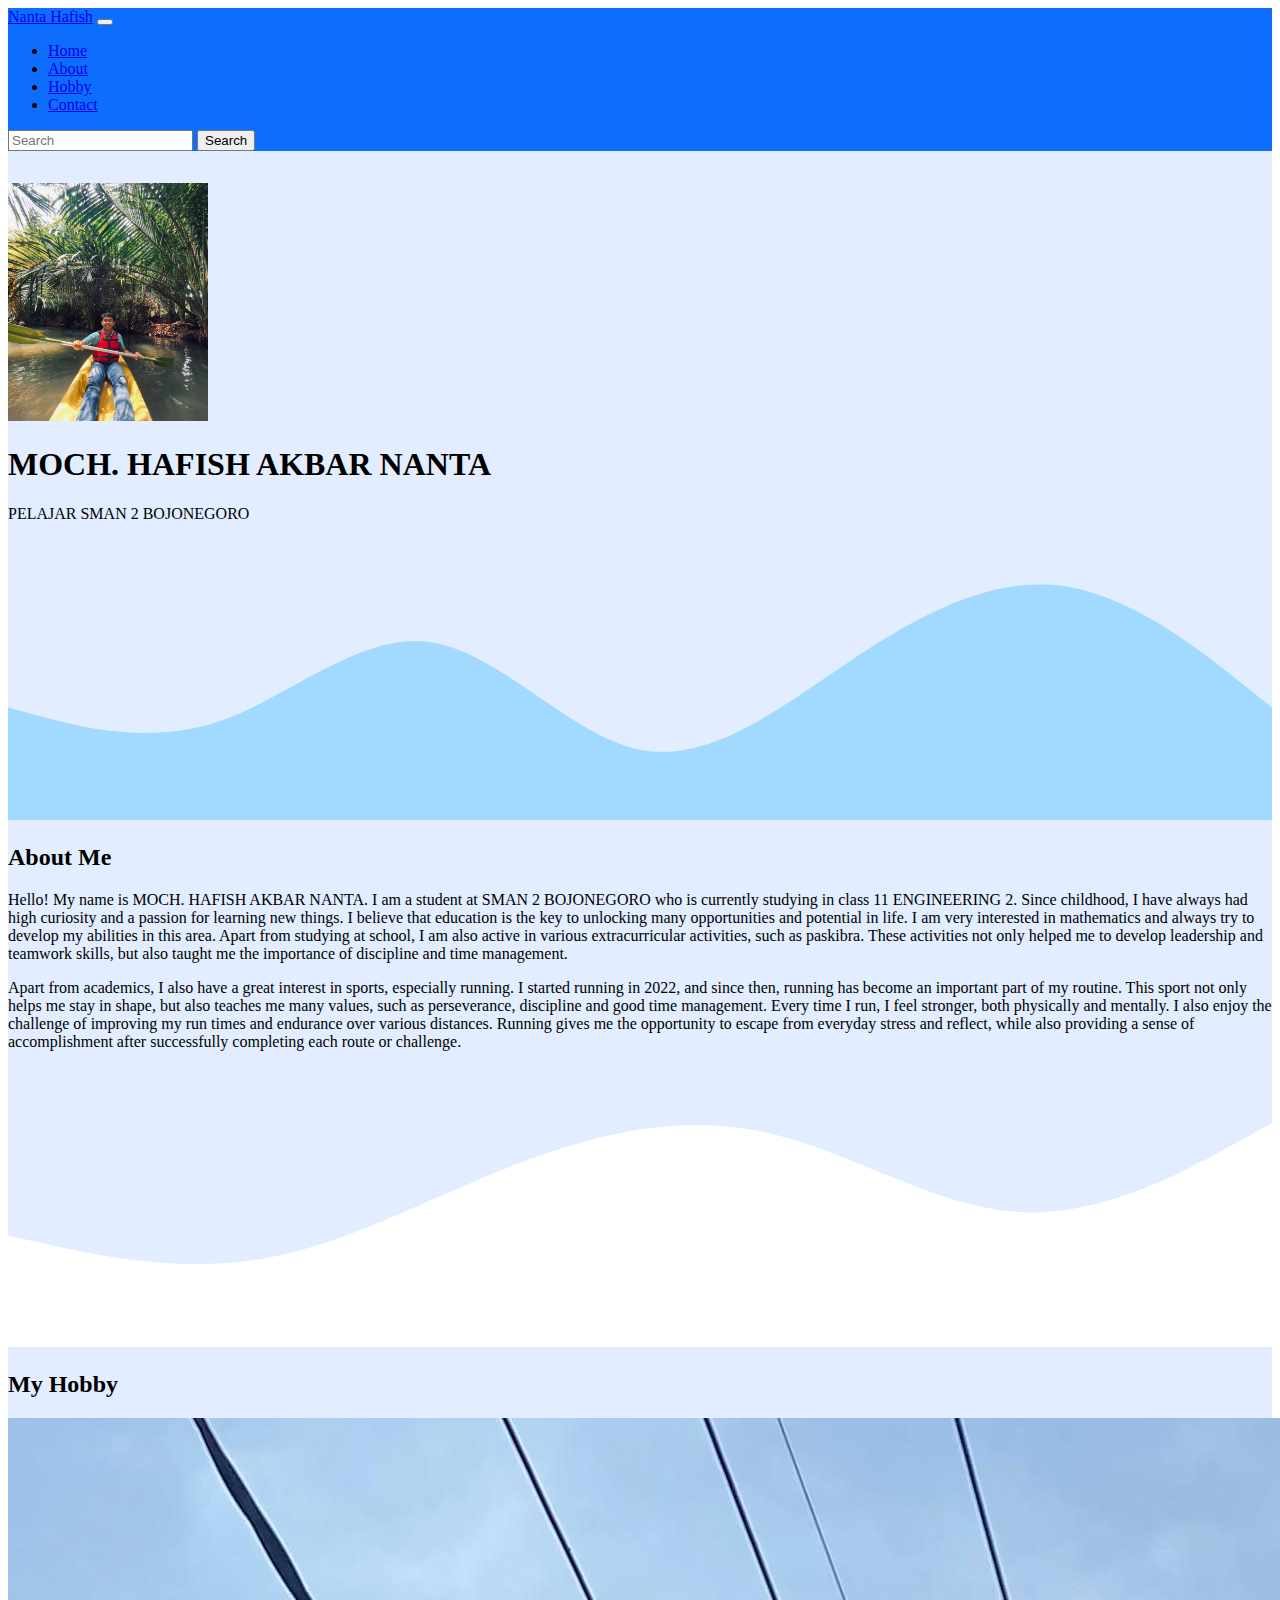
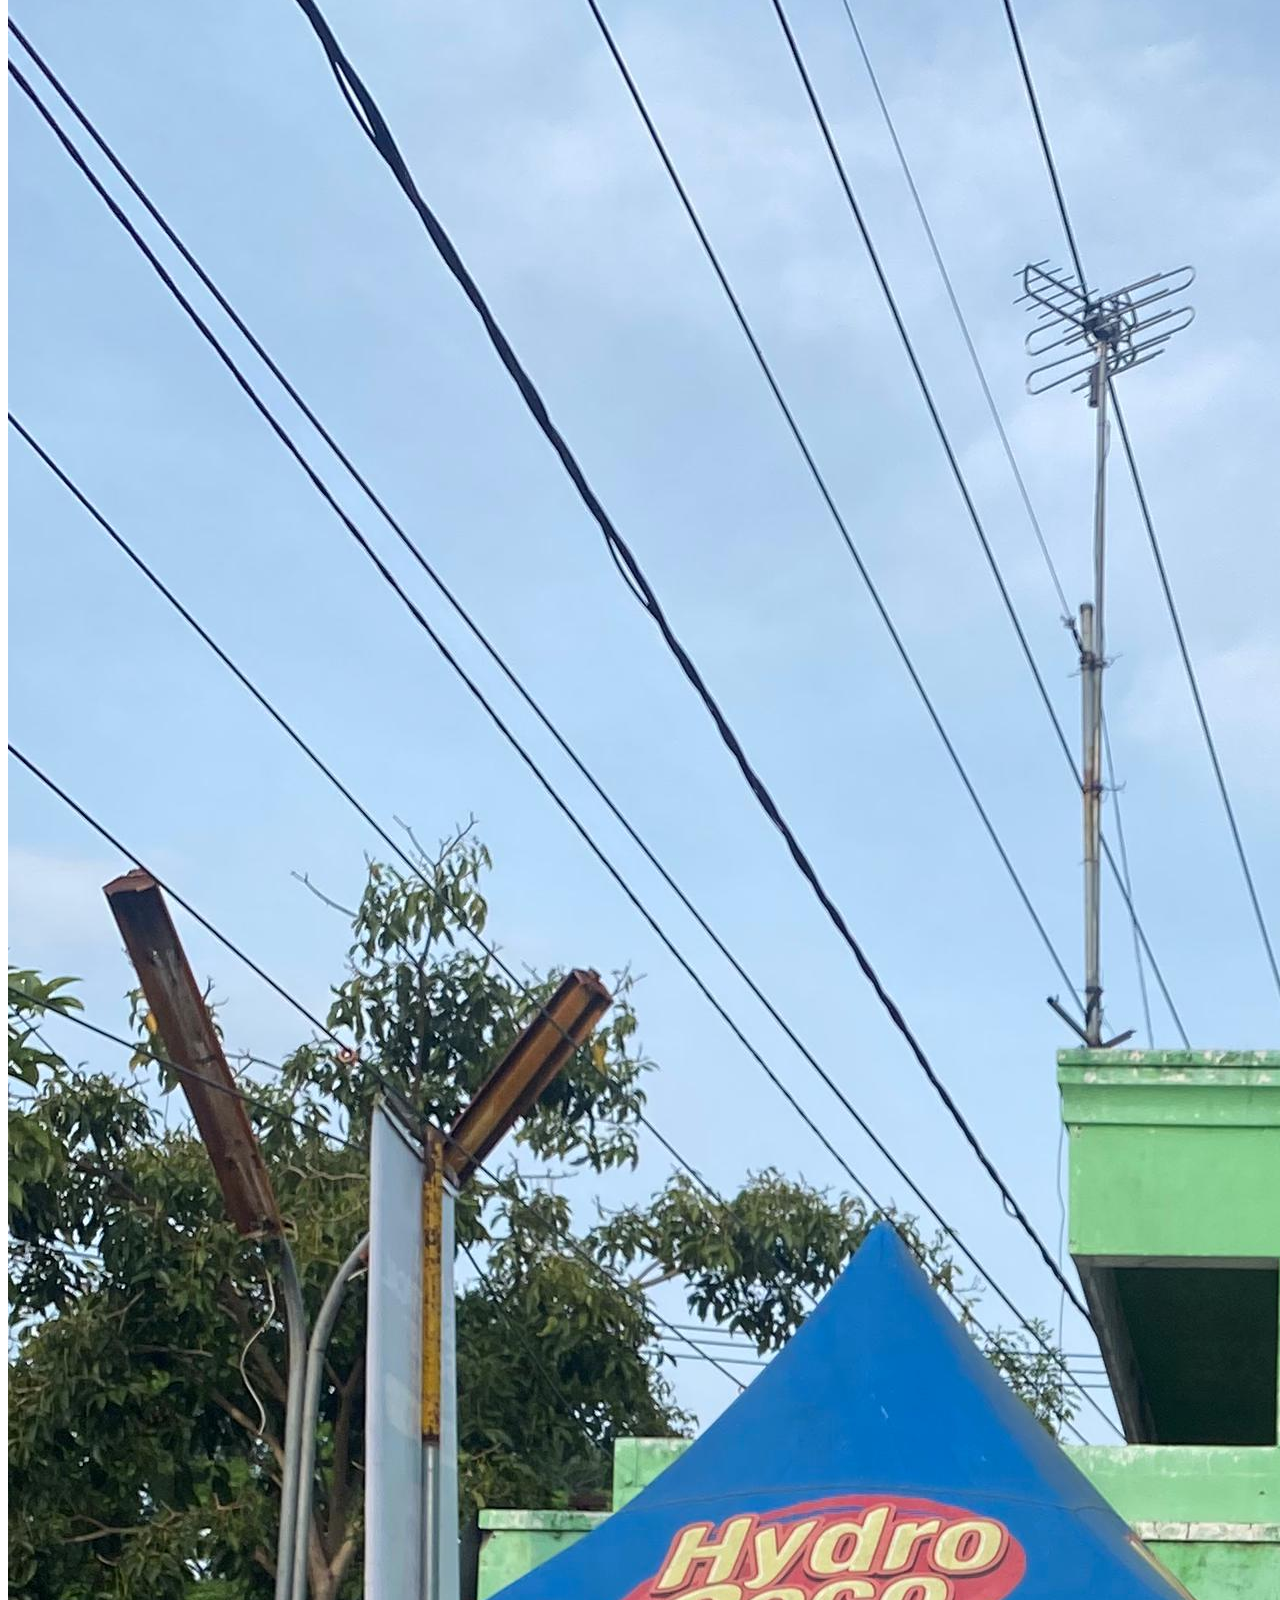
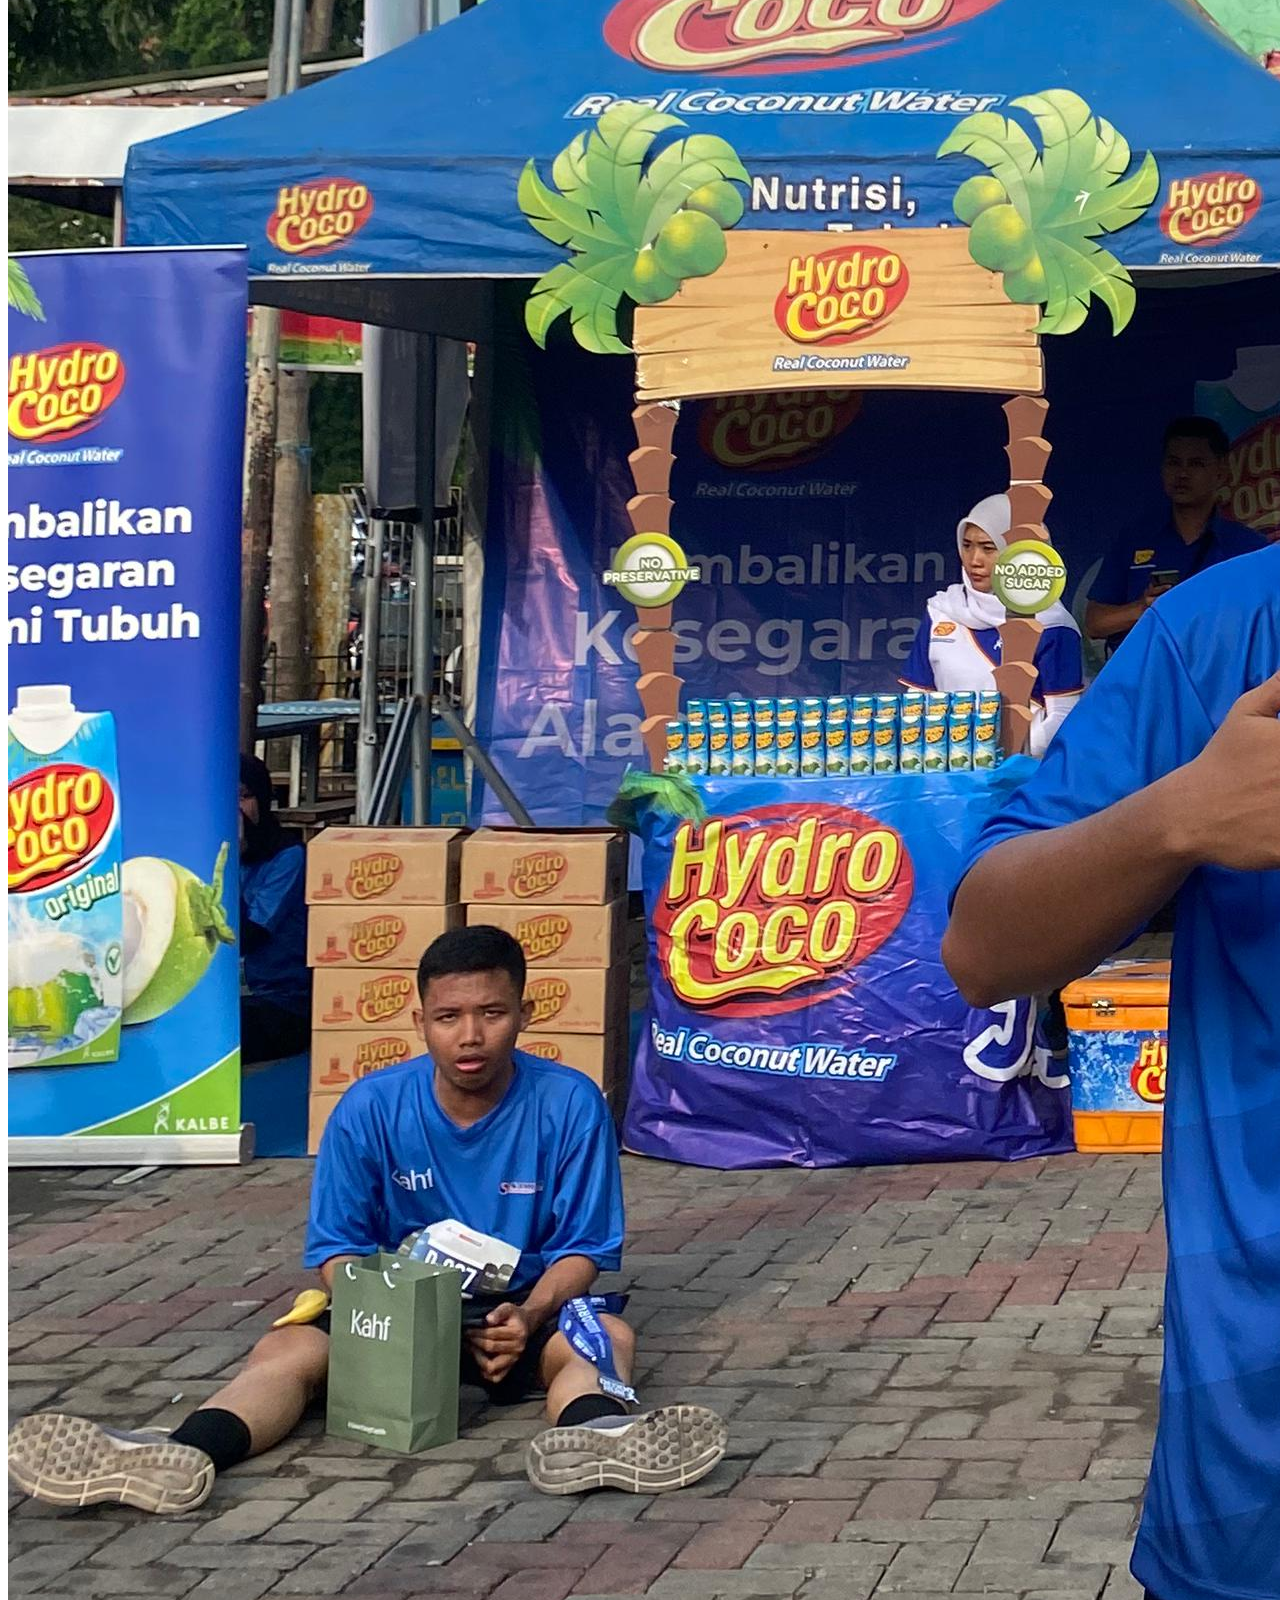
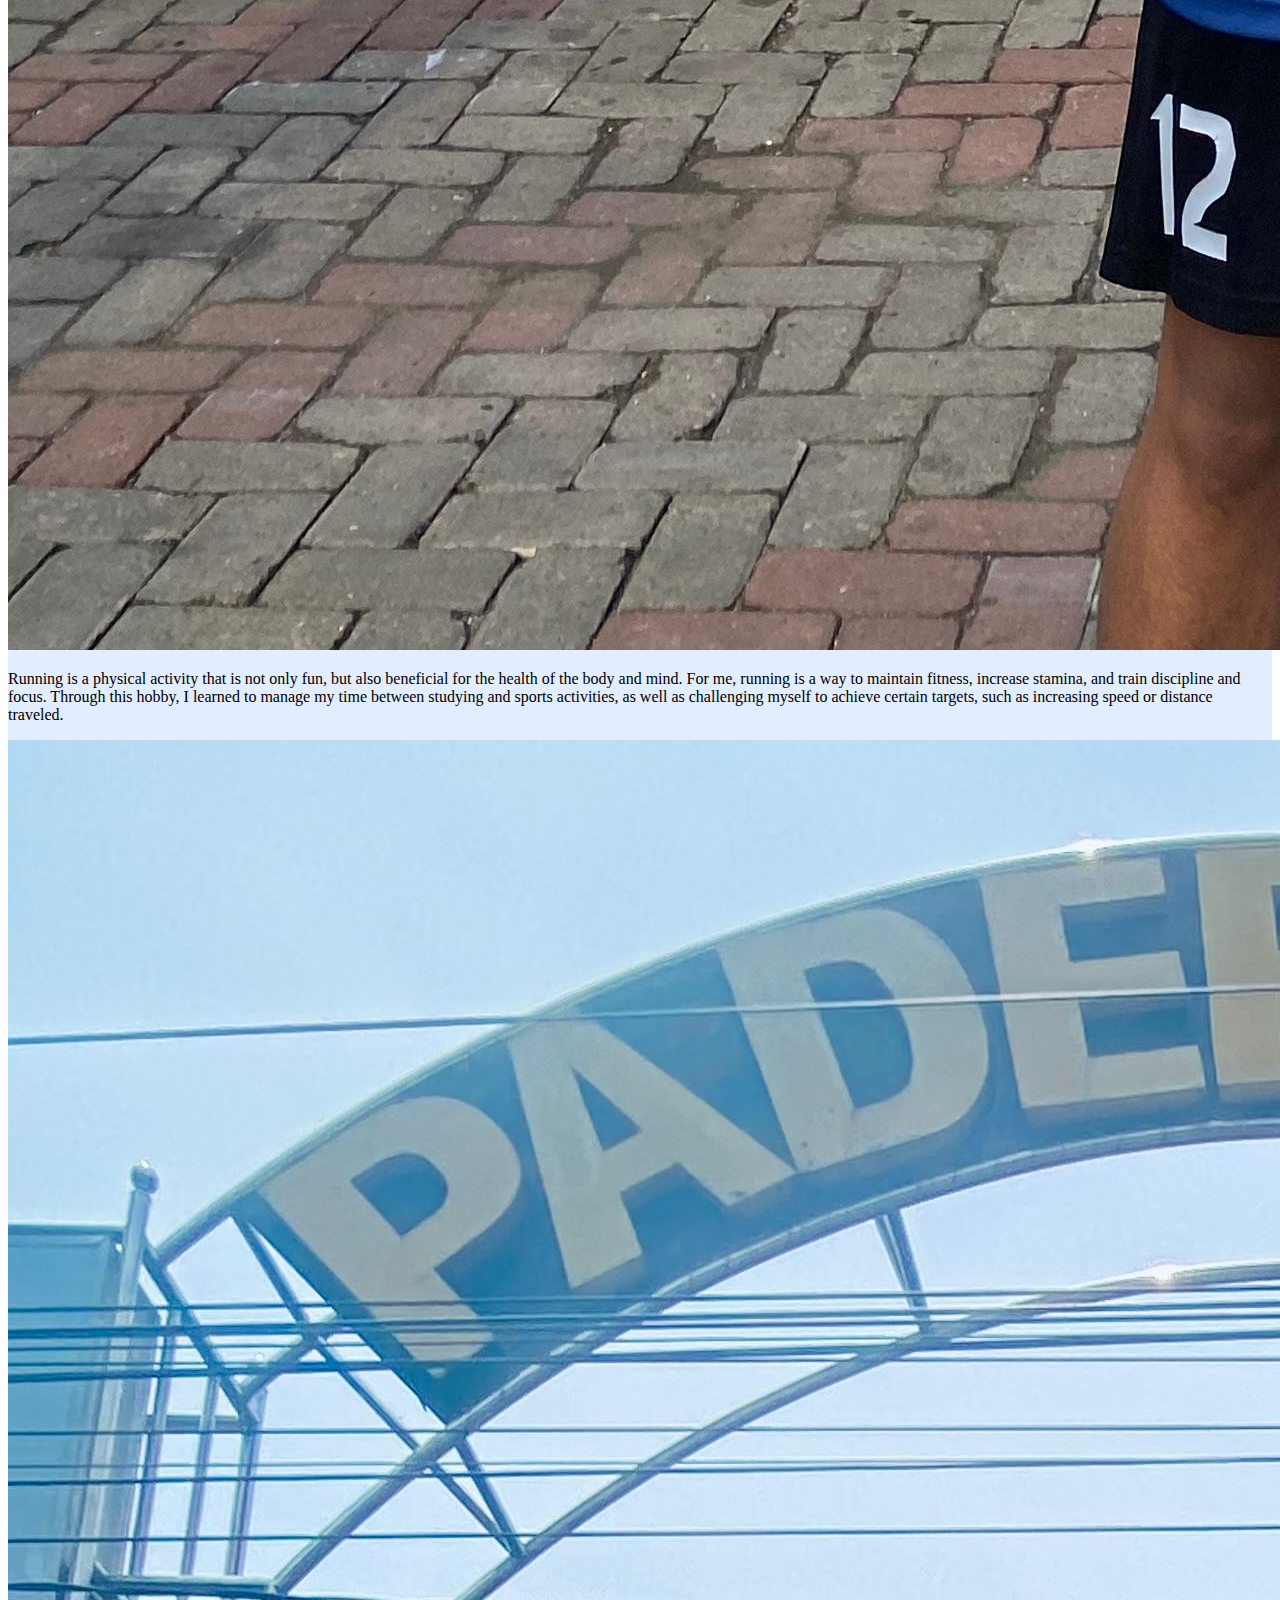
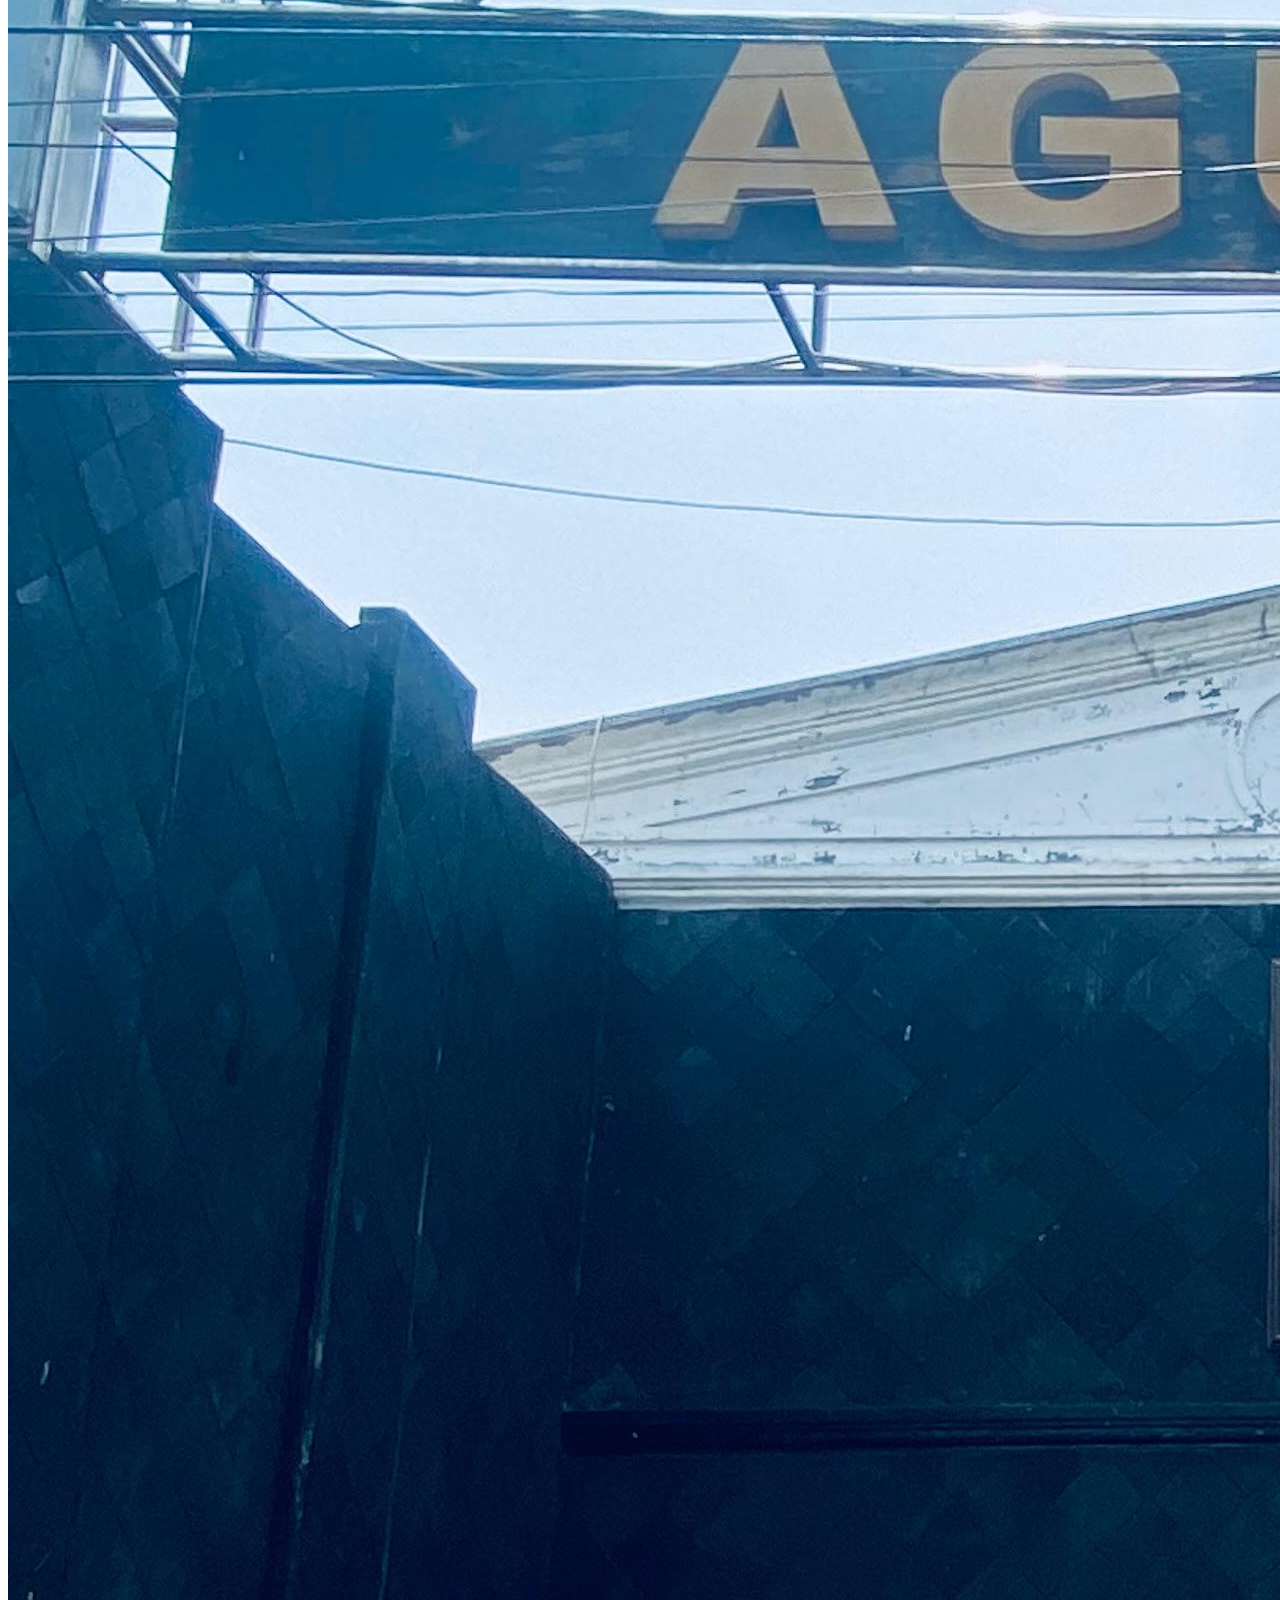
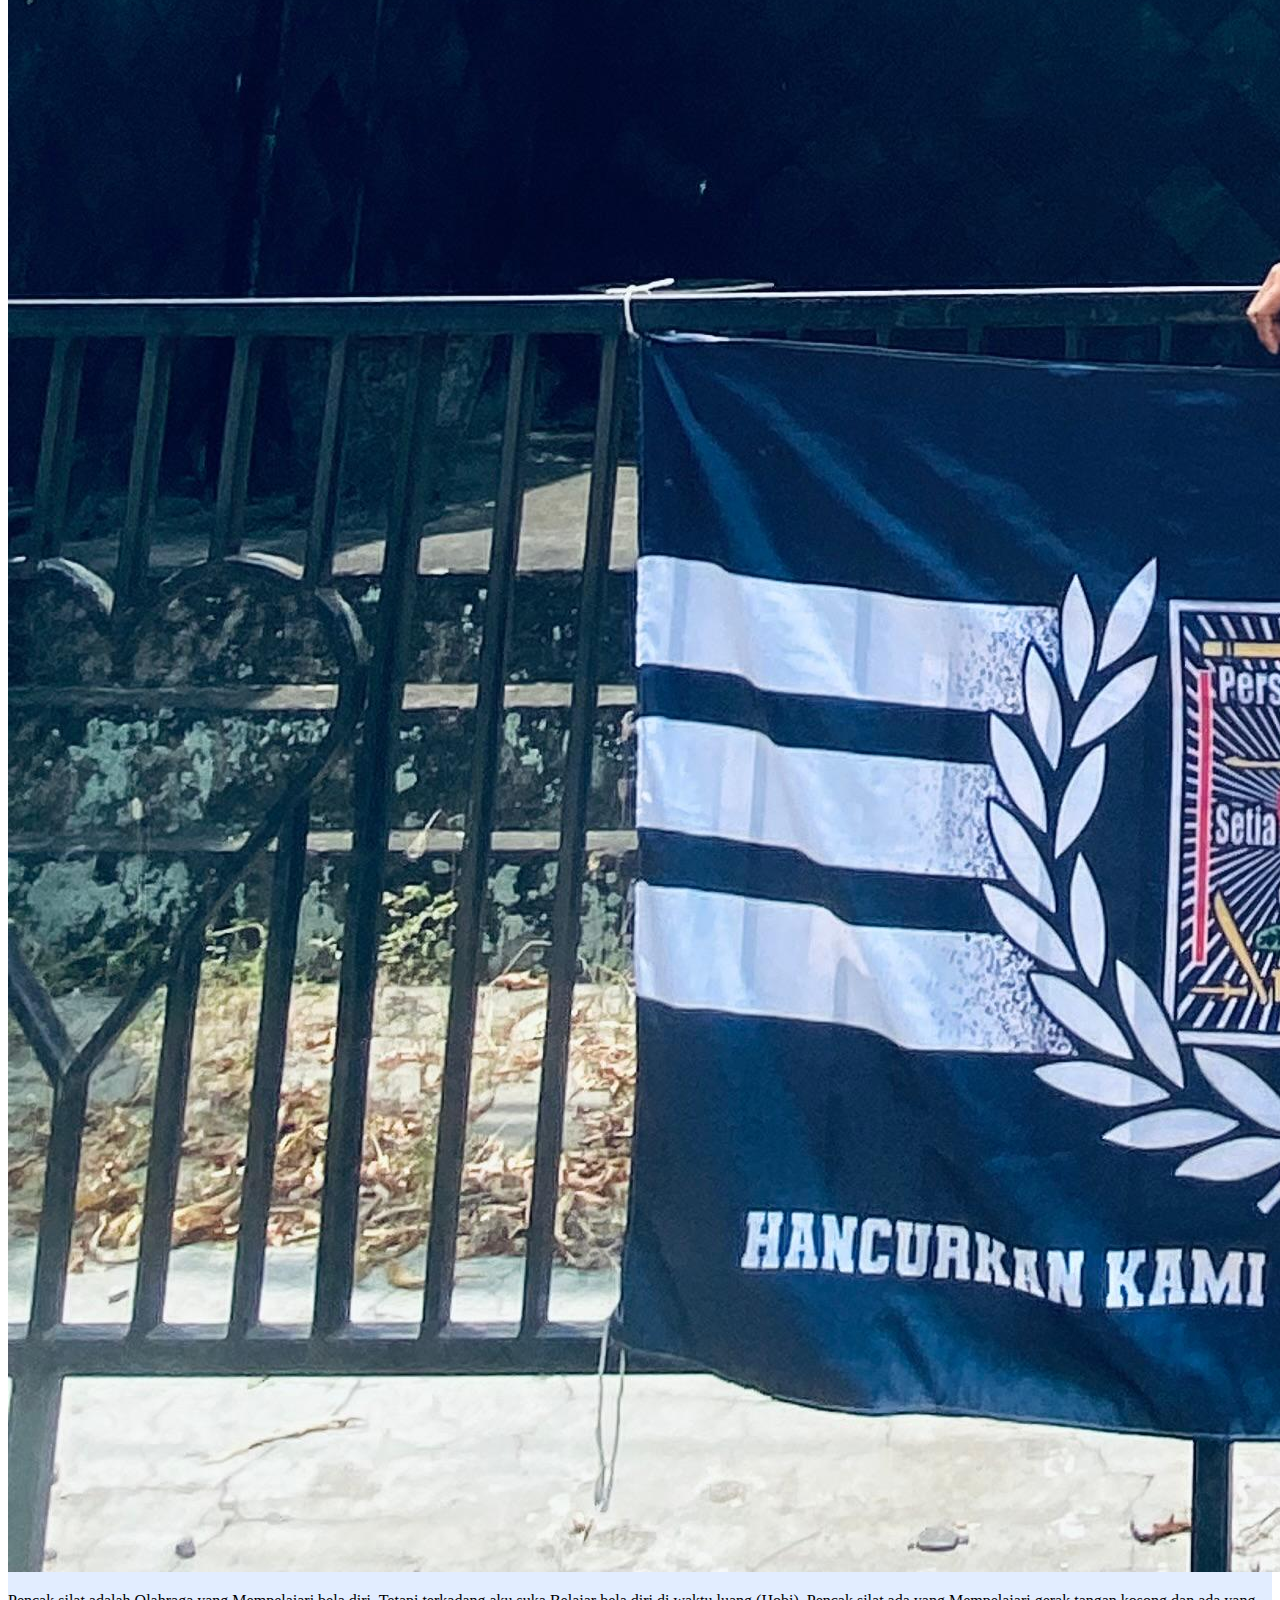
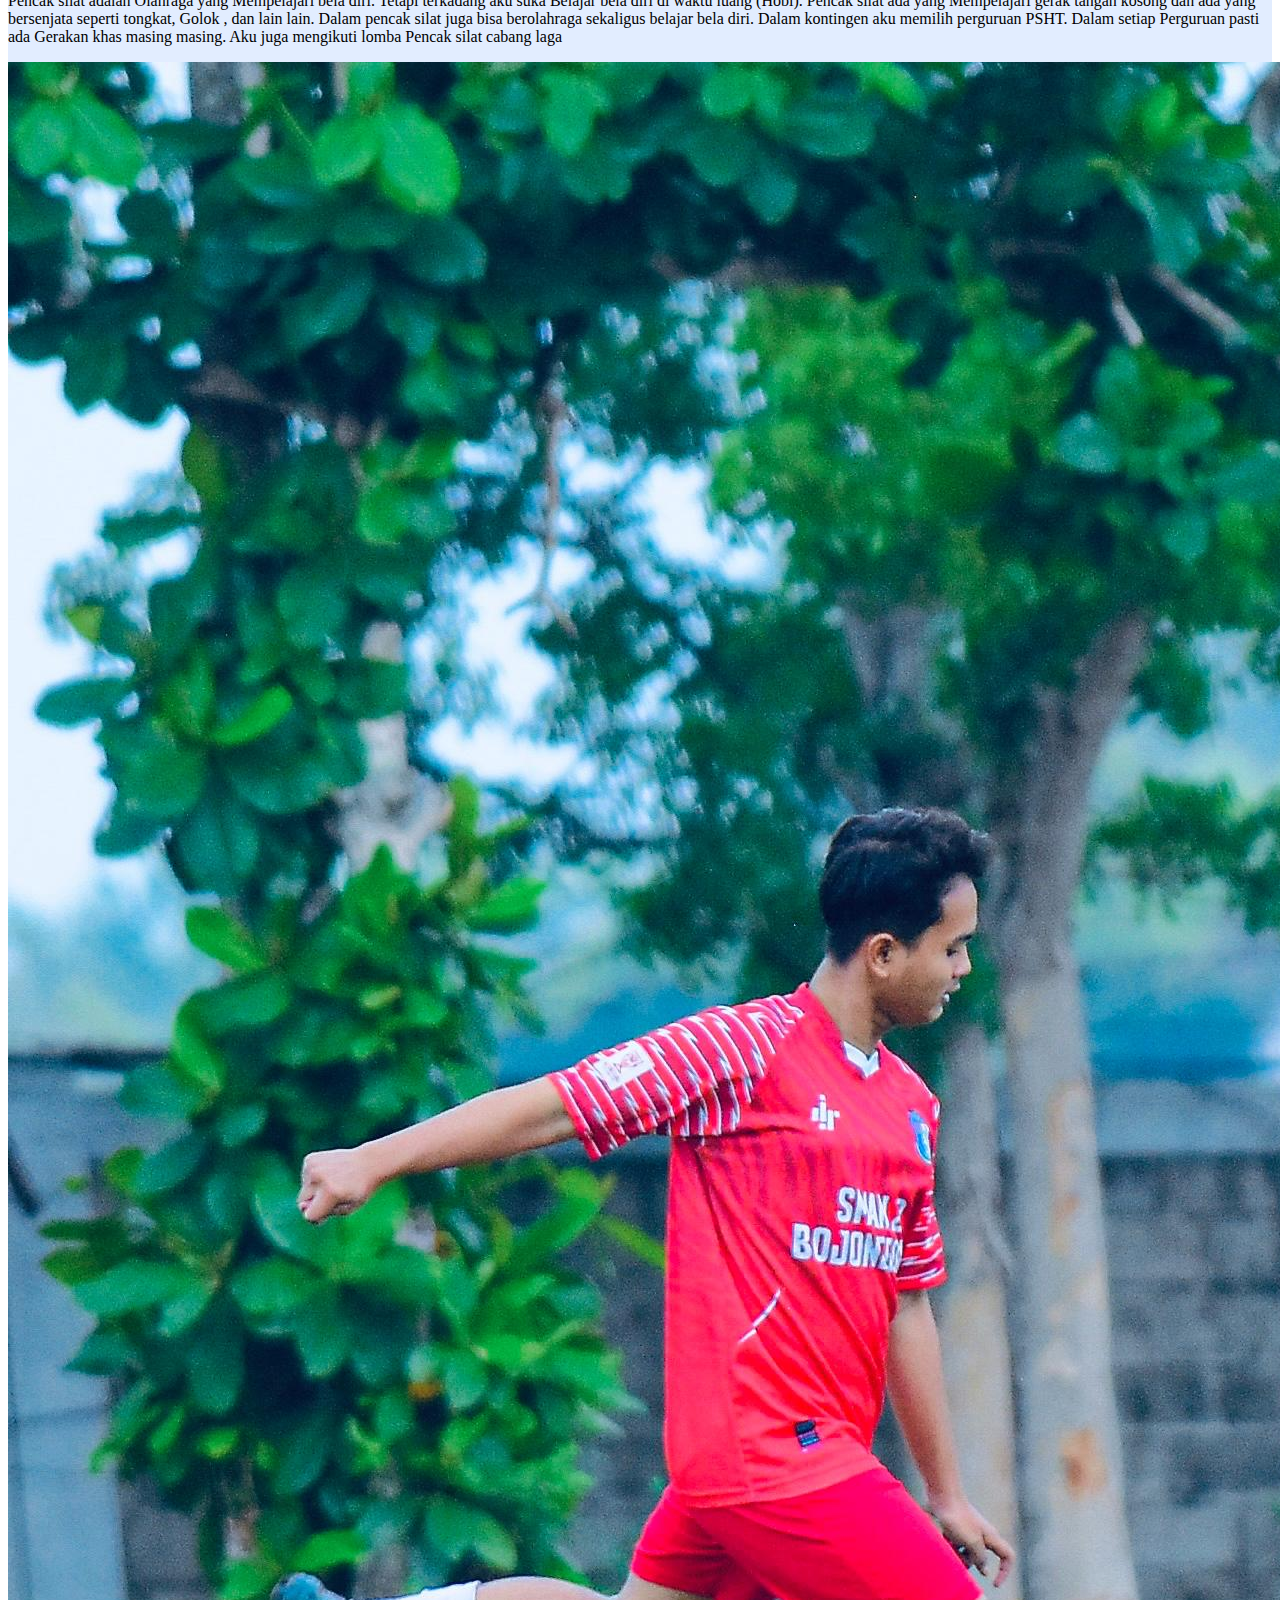
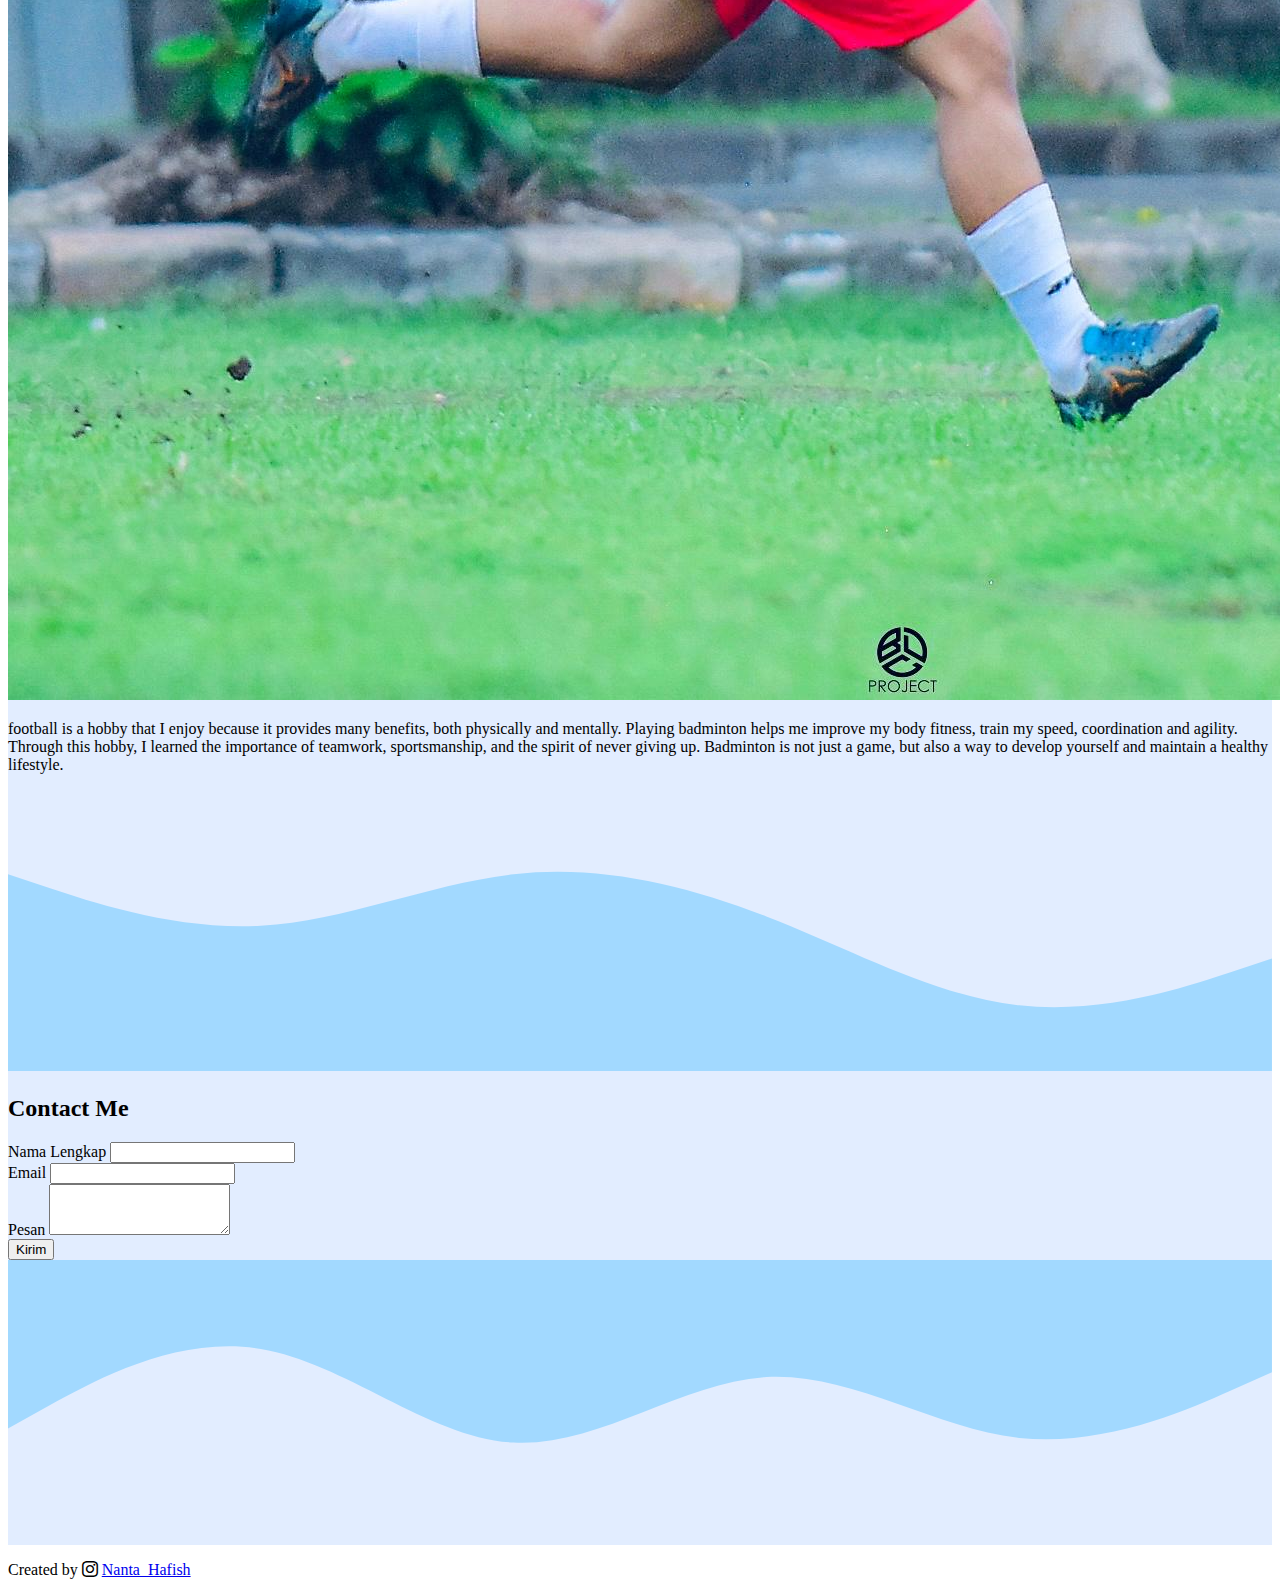
==== index.html @ bde840b3 "Update and rename index.html.html to index.html" ====
<!doctype html>
<html lang="en">
  <head>
    <!-- Required meta tags -->
    <meta charset="utf-8">
    <meta name="viewport" content="width=device-width, initial-scale=1">

    <!-- Bootstrap CSS -->
    <link href="https://cdn.jsdelivr.net/npm/bootstrap@5.0.2/dist/css/bootstrap.min.css" rel="stylesheet" integrity="sha384-EVSTQN3/azprG1Anm3QDgpJLIm9Nao0Yz1ztcQTwFspd3yD65VohhpuuCOmLASjC" crossorigin="anonymous">

    <!-- Icon Bootstrap -->
    <link rel="stylesheet" href="https://cdn.jsdelivr.net/npm/bootstrap-icons@1.11.3/font/bootstrap-icons.min.css" />
    
    <!-- My CSS -->
<link rel="stylesheet" href="style.css" />


    <title>PORTFOLIO MOCH. HAFISH AKBAR NANTA</title>
  </head>
  <body id="home">
   <!-- Navbar -->
   <nav class="navbar navbar-expand-lg navbar-dark" style="background-color:#0d6efd " shadow-sm fixed-top>
    <div class="container">
      <a class="navbar-brand" href="#">Nanta Hafish</a>
      <button class="navbar-toggler" type="button" data-bs-toggle="collapse" data-bs-target="#navbarSupportedContent" aria-controls="navbarSupportedContent" aria-expanded="false" aria-label="Toggle navigation">
        <span class="navbar-toggler-icon"></span>
      </button>
      <div class="collapse navbar-collapse" id="navbarSupportedContent">
        <ul class="navbar-nav ms-auto">
          <li class="nav-item">
            <a class="nav-link active" aria-current="page" href="#home">Home</a>
          </li>
          <li class="nav-item">
            <a class="nav-link" href="#about">About</a>
          </li>
          <li class="nav-item">
            <a class="nav-link" href="#hobby">Hobby</a>
          </li>
          <li class="nav-item">
            <a class="nav-link" href="#contact">Contact</a>
          </li>
        </ul>
        <form class="d-flex">
          <input class="form-control me-2" type="search" placeholder="Search" aria-label="Search">
          <button class="btn btn-outline-success" type="submit">Search</button>
        </form>
      </div>
    </div>
  </nav>
   <!-- Akhir Navbar -->

   <!-- Jumbotron -->
   <section class="jumbotron text-center">
    <img src="img/liburan.jpeg" alt="nanta hafish" width="200" class="rounded-circle img-thumbnail"/>
    <h1 class="display-4">MOCH. HAFISH AKBAR NANTA</h1>
    <p class="lead">PELAJAR SMAN 2 BOJONEGORO</p>
    <svg xmlns="http://www.w3.org/2000/svg" viewBox="0 0 1440 320">
      <path fill="#A2D9FF" fill-opacity="1" d="M0,192L40,202.7C80,213,160,235,240,208C320,181,400,107,480,117.3C560,128,640,224,720,240C800,256,880,192,960,138.7C1040,85,1120,43,1200,53.3C1280,64,1360,128,1400,160L1440,192L1440,320L1400,320C1360,320,1280,320,1200,320C1120,320,1040,320,960,320C880,320,800,320,720,320C640,320,560,320,480,320C400,320,320,320,240,320C160,320,80,320,40,320L0,320Z"></path></svg>
  </div>
   <!-- Akhir Jumbotron -->


   <!-- About -->
    <section id="about">
    <div class="container">
      <div class="row text-center mb-3">
        <div class="col">
          <h2>About Me</h2>
        </div>
      </div>
      <div class="row justify-content-around fs-5 text-center">
        <div class="col-md-4">
          <p>Hello! My name is MOCH. HAFISH AKBAR NANTA. I am a student at SMAN 2 BOJONEGORO who is currently studying in class 11 ENGINEERING 2. Since childhood, I have always had high curiosity and a passion for learning new things. I believe that education is the key to unlocking many opportunities and potential in life. I am very interested in mathematics and always try to develop my abilities in this area. Apart from studying at school, I am also active in various extracurricular activities, such as paskibra. These activities not only helped me to develop leadership and teamwork skills, but also taught me the importance of discipline and time management.</p>
        </div>
        <div class="col-md-4">
          <p>Apart from academics, I also have a great interest in sports, especially running. I started running in 2022, and since then, running has become an important part of my routine. This sport not only helps me stay in shape, but also teaches me many values, such as perseverance, discipline and good time management. Every time I run, I feel stronger, both physically and mentally. I also enjoy the challenge of improving my run times and endurance over various distances. Running gives me the opportunity to escape from everyday stress and reflect, while also providing a sense of accomplishment after successfully completing each route or challenge.</p>
        </div>
      </div>
    </div>
    <svg xmlns="http://www.w3.org/2000/svg" viewBox="0 0 1440 320"><path fill="#ffffff" fill-opacity="1" d="M0,192L48,202.7C96,213,192,235,288,218.7C384,203,480,149,576,112C672,75,768,53,864,74.7C960,96,1056,160,1152,165.3C1248,171,1344,117,1392,90.7L1440,64L1440,320L1392,320C1344,320,1248,320,1152,320C1056,320,960,320,864,320C768,320,672,320,576,320C480,320,384,320,288,320C192,320,96,320,48,320L0,320Z"></path></svg>
    </section>

   <!-- Akhir About -->

   <!-- Hobby -->
   <section id="hobby">
    <div class="container">
      <div class="row text-center mb-3">
        <div class="col">
          <h2>My Hobby</h2>
        </div>
      </div>
      <div class="row justify-content-center">
        <div class="col-md-4 mb-3">
          <div class="card">
            <img src="img/shet.jpeg" class="card-img-top" alt="Hobby 1" />
            <div class="card-body">
              <p class="card-text">Running is a physical activity that is not only fun, but also beneficial for the health of the body and mind. For me, running is a way to maintain fitness, increase stamina, and train discipline and focus. Through this hobby, I learned to manage my time between studying and sports activities, as well as challenging myself to achieve certain targets, such as increasing speed or distance traveled.</p>
            </div>
          </div>
        </div>
        <div class="col-md-4 mb-3">
          <div class="card">
            <img src="img/agomo.jpeg" class="card-img-top" alt="Hobby 2" />
            <div class="card-body">
              <p class="card-text"> Pencak silat adalah Olahraga yang Mempelajari bela diri. Tetapi terkadang aku suka Belajar bela diri di waktu luang (Hobi). Pencak silat ada yang Mempelajari gerak tangan kosong dan ada yang bersenjata seperti tongkat, Golok , dan lain lain.

                Dalam pencak silat juga bisa berolahraga sekaligus belajar bela diri. Dalam kontingen aku memilih perguruan PSHT. Dalam setiap Perguruan pasti ada Gerakan khas masing masing. Aku juga mengikuti lomba Pencak silat cabang laga</p>
            </div>
          </div>
        </div>
        <div class="col-md-4 mb-3">
          <div class="card">
            <img src="img/srit.jpeg" class="card-img-top" alt="Hobby 3" />
            <div class="card-body">
              <p class="card-text">football is a hobby that I enjoy because it provides many benefits, both physically and mentally. Playing badminton helps me improve my body fitness, train my speed, coordination and agility. Through this hobby, I learned the importance of teamwork, sportsmanship, and the spirit of never giving up. Badminton is not just a game, but also a way to develop yourself and maintain a healthy lifestyle.</p>
            </div>
          </div>
        </div>
      </div>
    </div>
    <svg xmlns="http://www.w3.org/2000/svg" viewBox="0 0 1440 320"><path fill="#A2D9FF" fill-opacity="1" d="M0,96L48,112C96,128,192,160,288,154.7C384,149,480,107,576,96C672,85,768,107,864,144C960,181,1056,235,1152,245.3C1248,256,1344,224,1392,208L1440,192L1440,320L1392,320C1344,320,1248,320,1152,320C1056,320,960,320,864,320C768,320,672,320,576,320C480,320,384,320,288,320C192,320,96,320,48,320L0,320Z"></path></svg>
  </section>
   
   <!-- Akhir Hobby -->

   <!-- Contact -->
   <section id="contact">
    <div class="container">
      <div class="row text-center mb-3">
        <div class="col">
          <h2>Contact Me</h2>
        </div>
      </div>
      <div class="row justify-content-center">
        <div class="col-md-6">
          <form>
            <div class="mb-3">
              <label for="name" class="form-label">Nama Lengkap</label>
              <input type="text" class="form-control" id="name" aria-describedby="name"/>
            </div>
            <div class="mb-3">
              <label for="email" class="form-label">Email</label>
              <input type="email" class="form-control" id="email" aria-describedby="email">
            </div>
            <div class="mb-3">
              <label for="pesan" class="form-label">Pesan</label>
              <textarea class="form-control" id="pesan" rows="3"></textarea>
            </div>
            <button type="submit" class="btn btn-primary">Kirim</button>
          </form>
        </div>
      </div>
    </div>
   </section>
   <svg xmlns="http://www.w3.org/2000/svg" viewBox="0 0 1440 320"><path fill="#A2D9FF" fill-opacity="1" d="M0,192L48,165.3C96,139,192,85,288,101.3C384,117,480,203,576,208C672,213,768,139,864,133.3C960,128,1056,192,1152,202.7C1248,213,1344,171,1392,149.3L1440,128L1440,0L1392,0C1344,0,1248,0,1152,0C1056,0,960,0,864,0C768,0,672,0,576,0C480,0,384,0,288,0C192,0,96,0,48,0L0,0Z"></path></svg>
  </section>
<!-- Akhir Contact -->

<!-- Footer -->
  <footer class="bg-primary text-white text-center pb-5">
    <p>Created by <i class="bi bi-instagram text-danger"></i> <a href="https://www.instagram.com/nanta_hafiz" class="text-white fw-bold">Nanta_Hafish</a></p>
  </footer>
   <!-- Akhir Footer-->
    <script src="https://cdn.jsdelivr.net/npm/bootstrap@5.0.2/dist/js/bootstrap.bundle.min.js" integrity="sha384-MrcW6ZMFYlzcLA8Nl+NtUVF0sA7MsXsP1UyJoMp4YLEuNSfAP+JcXn/tWtIaxVXM" crossorigin="anonymous"></script>

    
  </body>
</html>
---- style.css ----
body {
    min-height: 2000px;
}
.jumbotron {
  padding-top: 2rem;
    background-color: #e2edff;
}
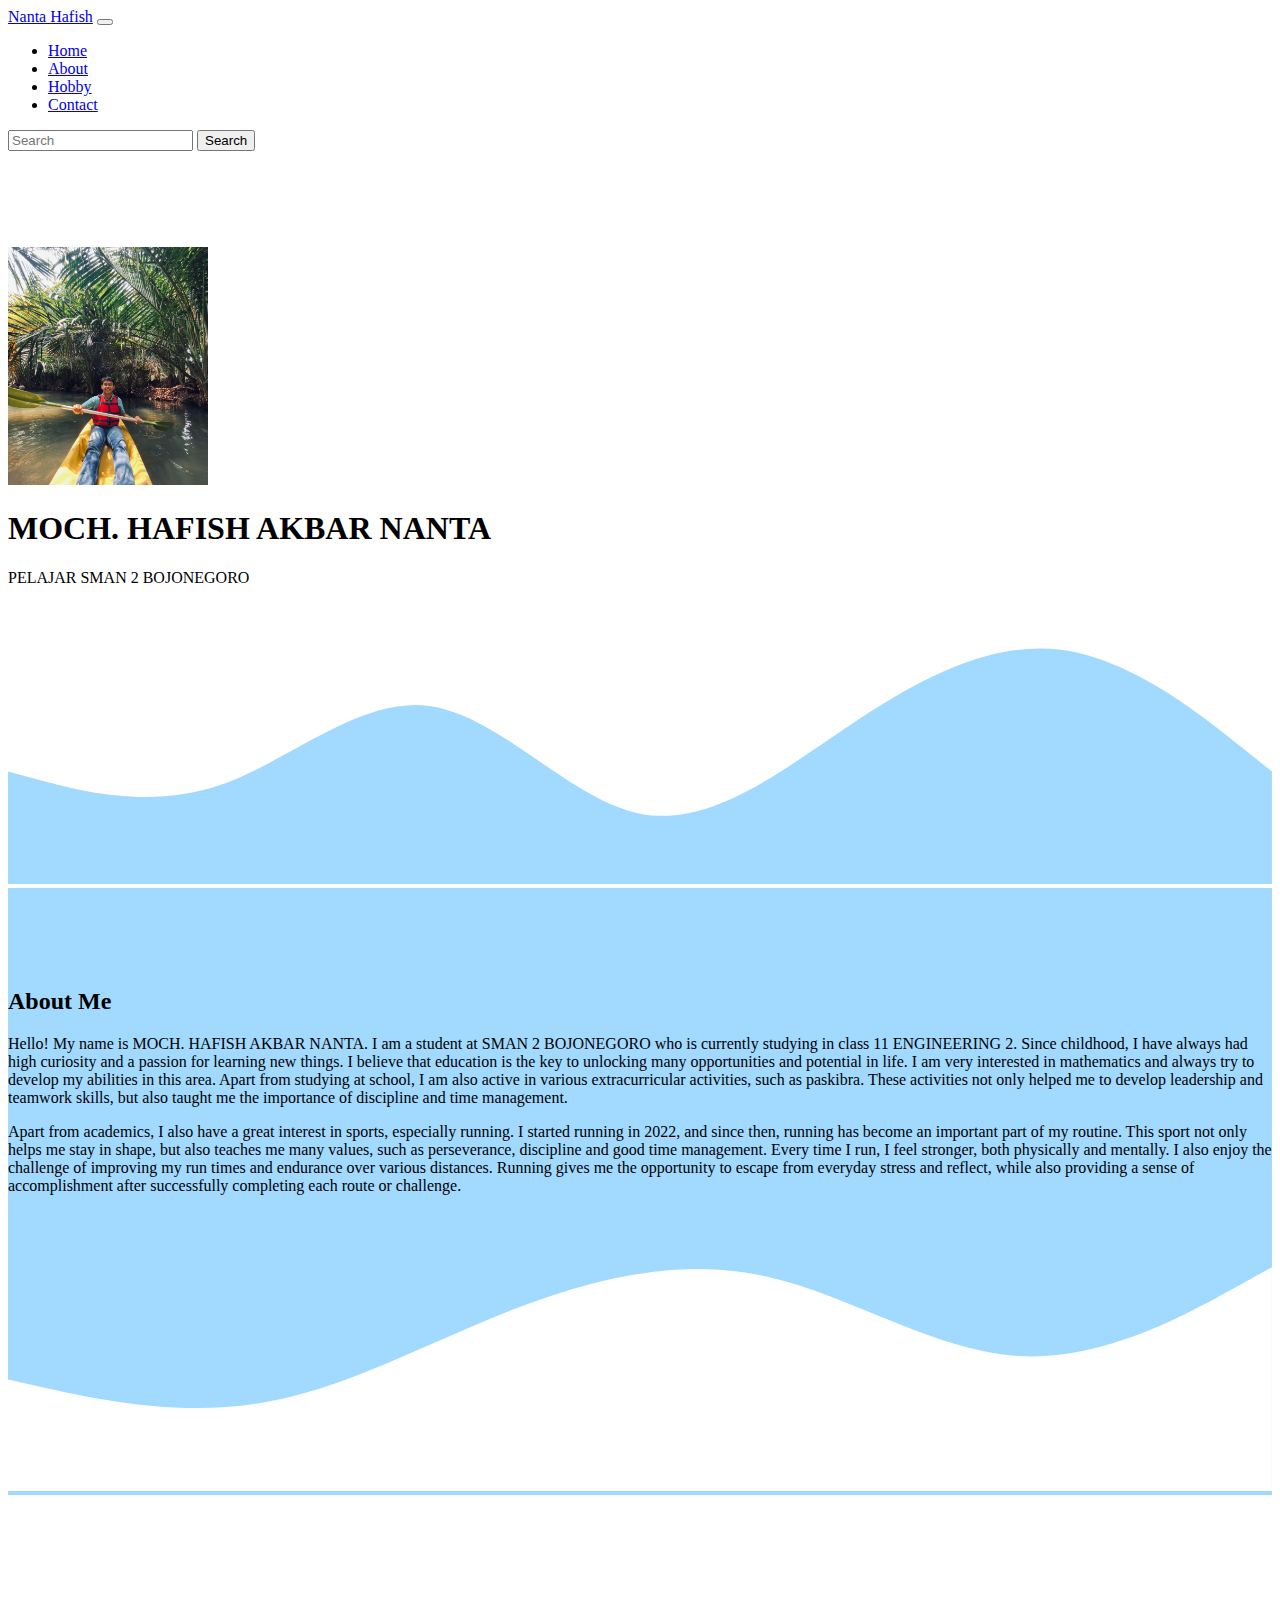
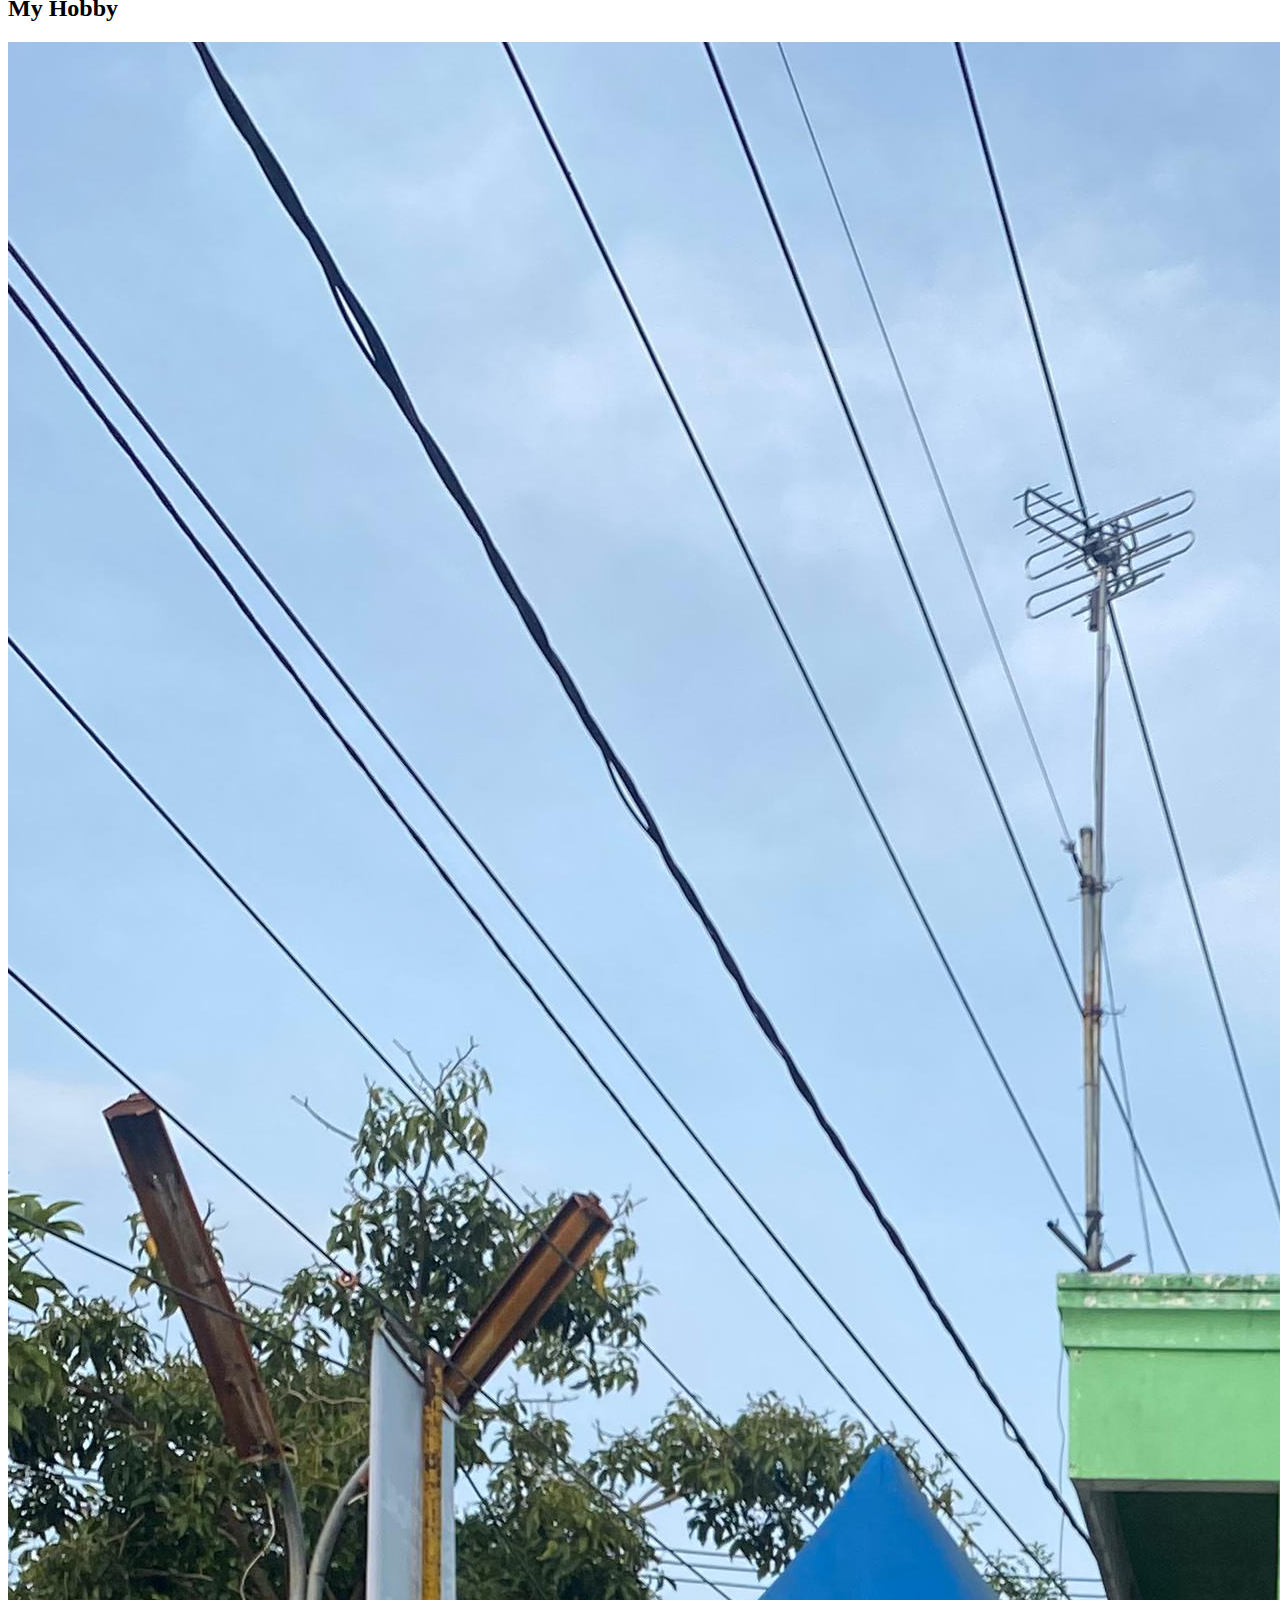
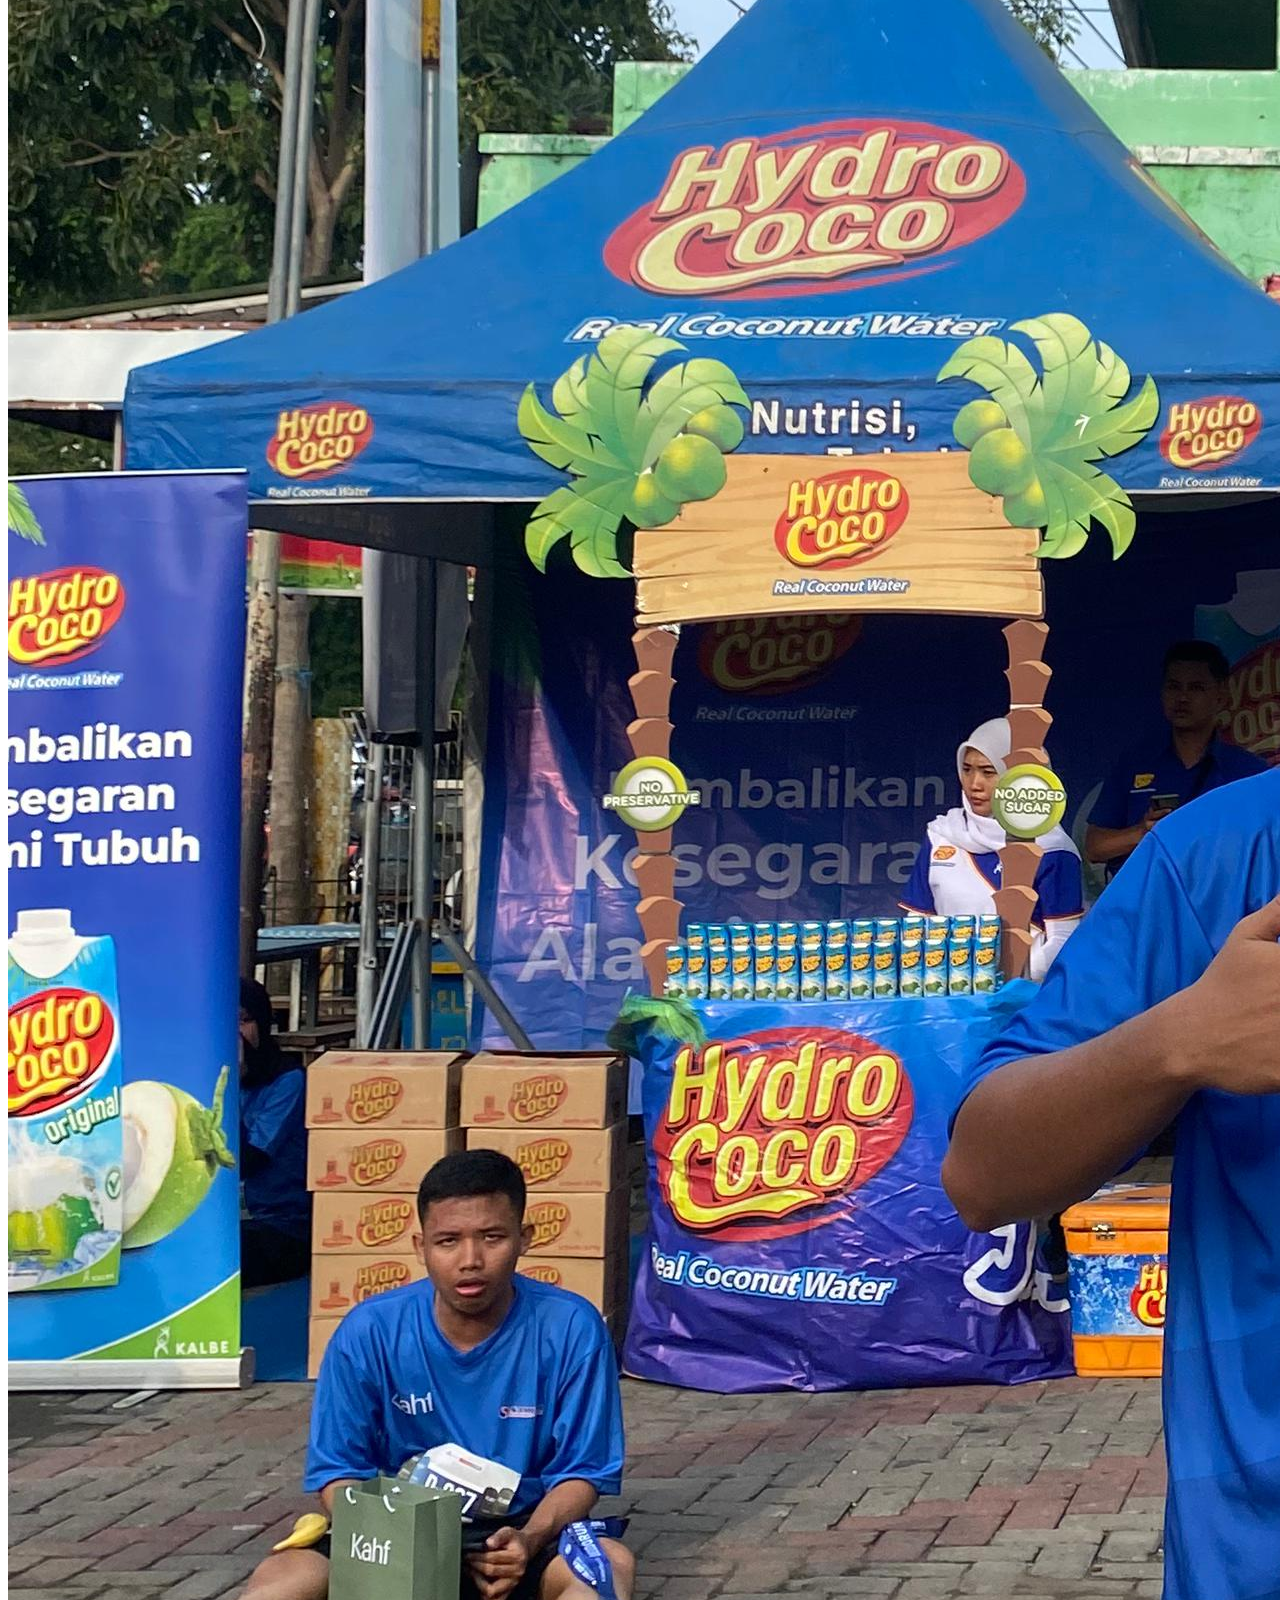
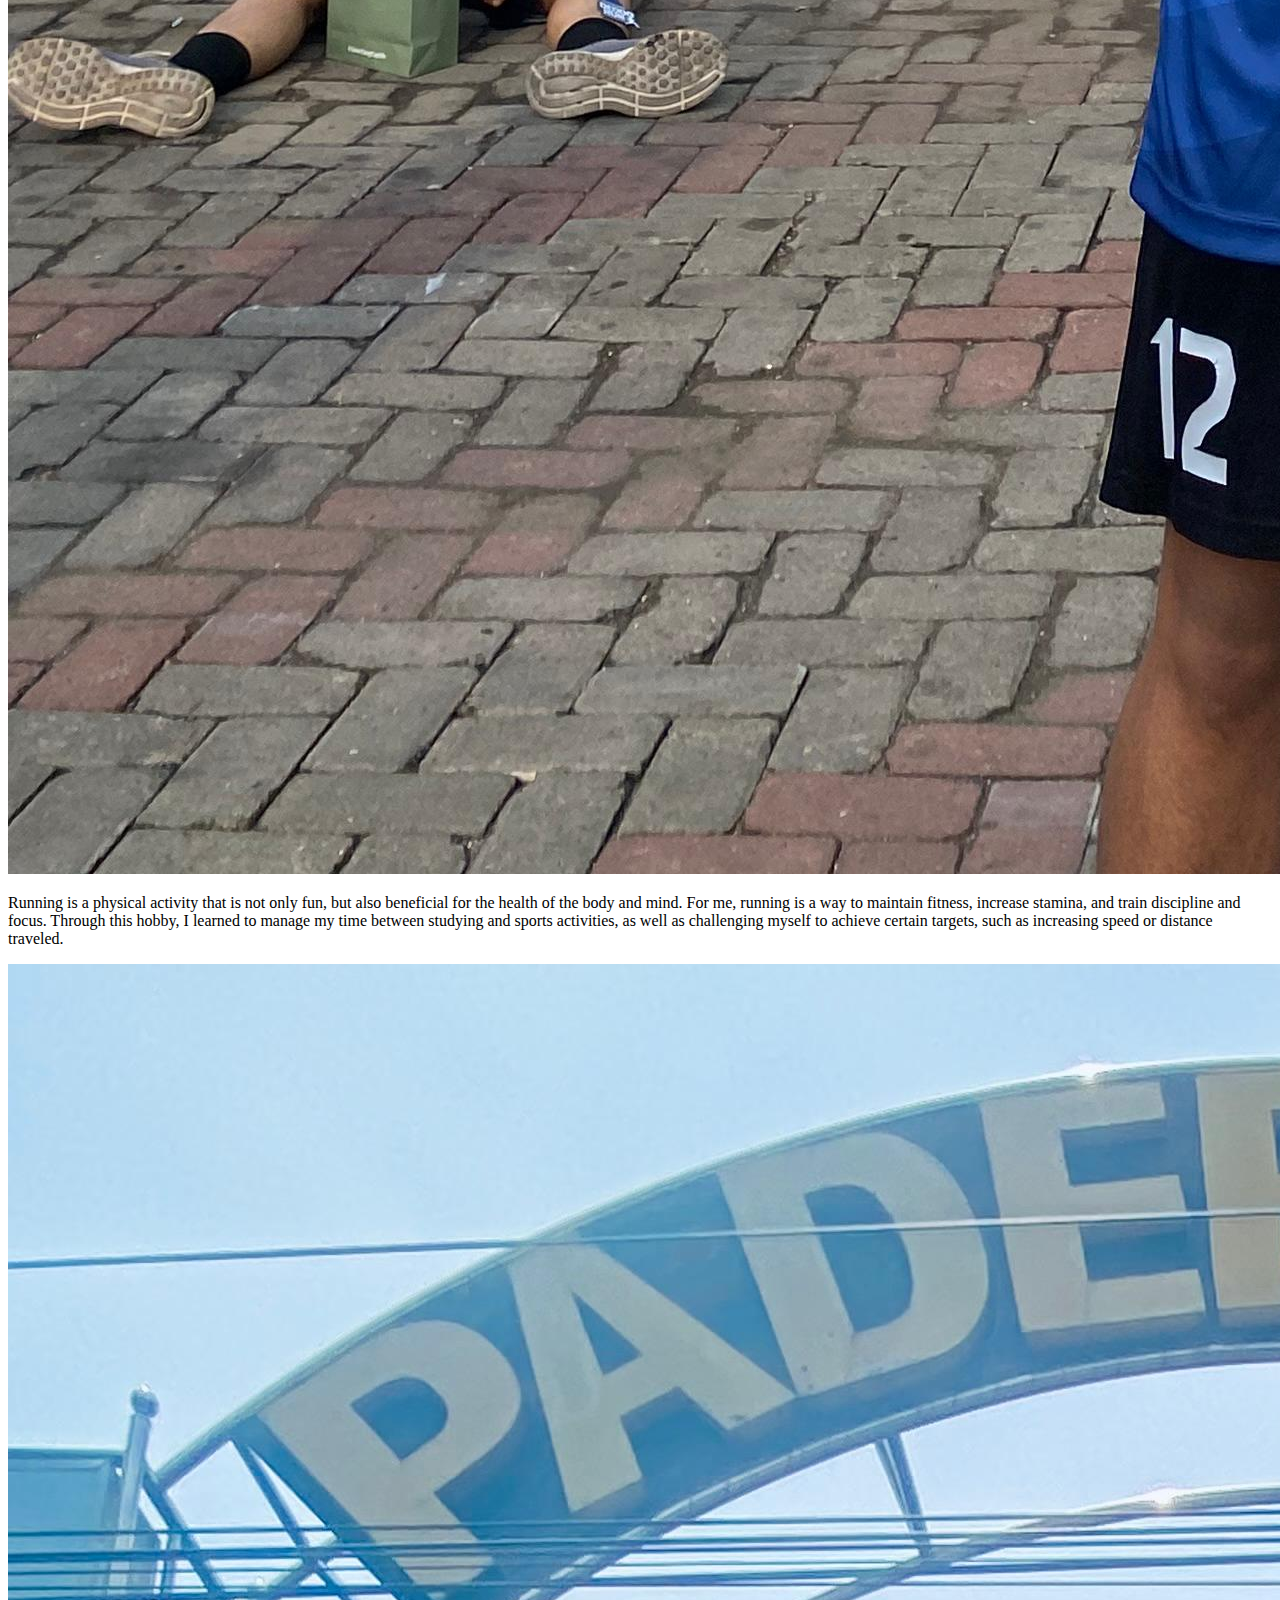
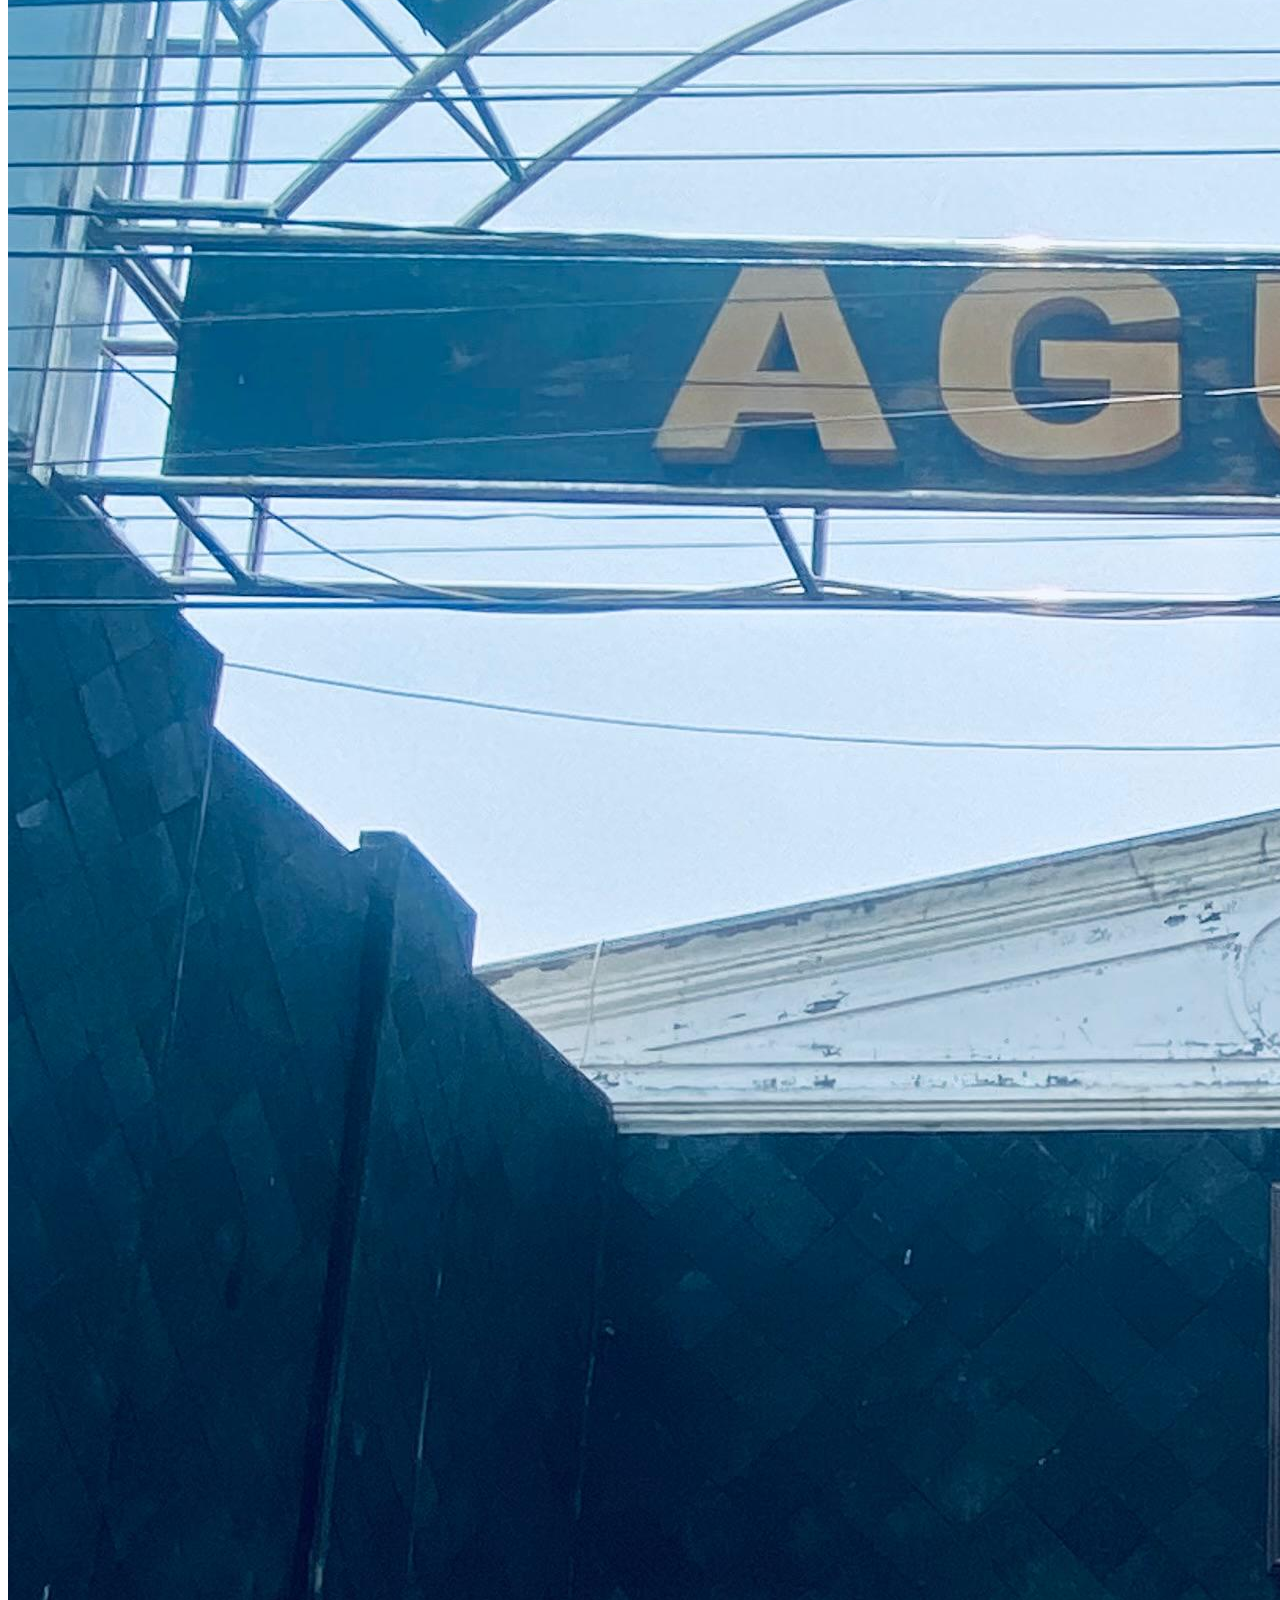
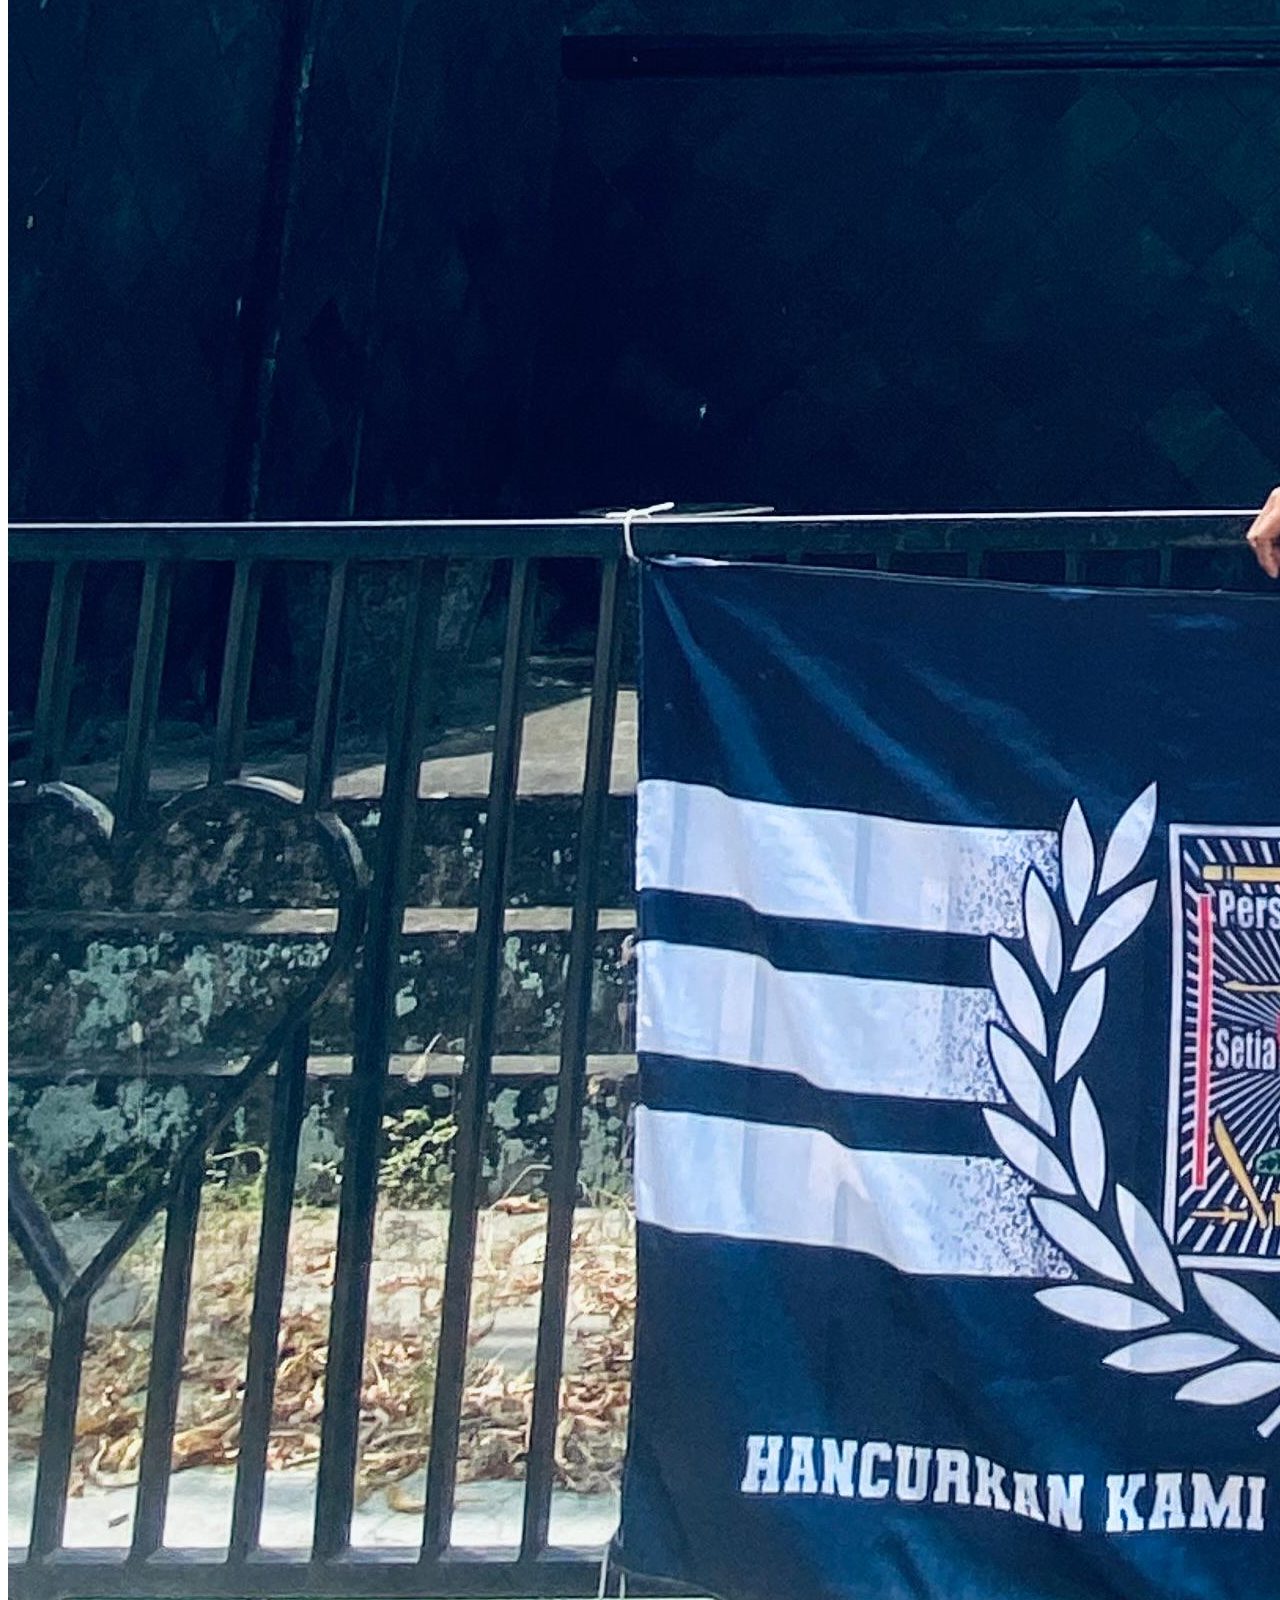
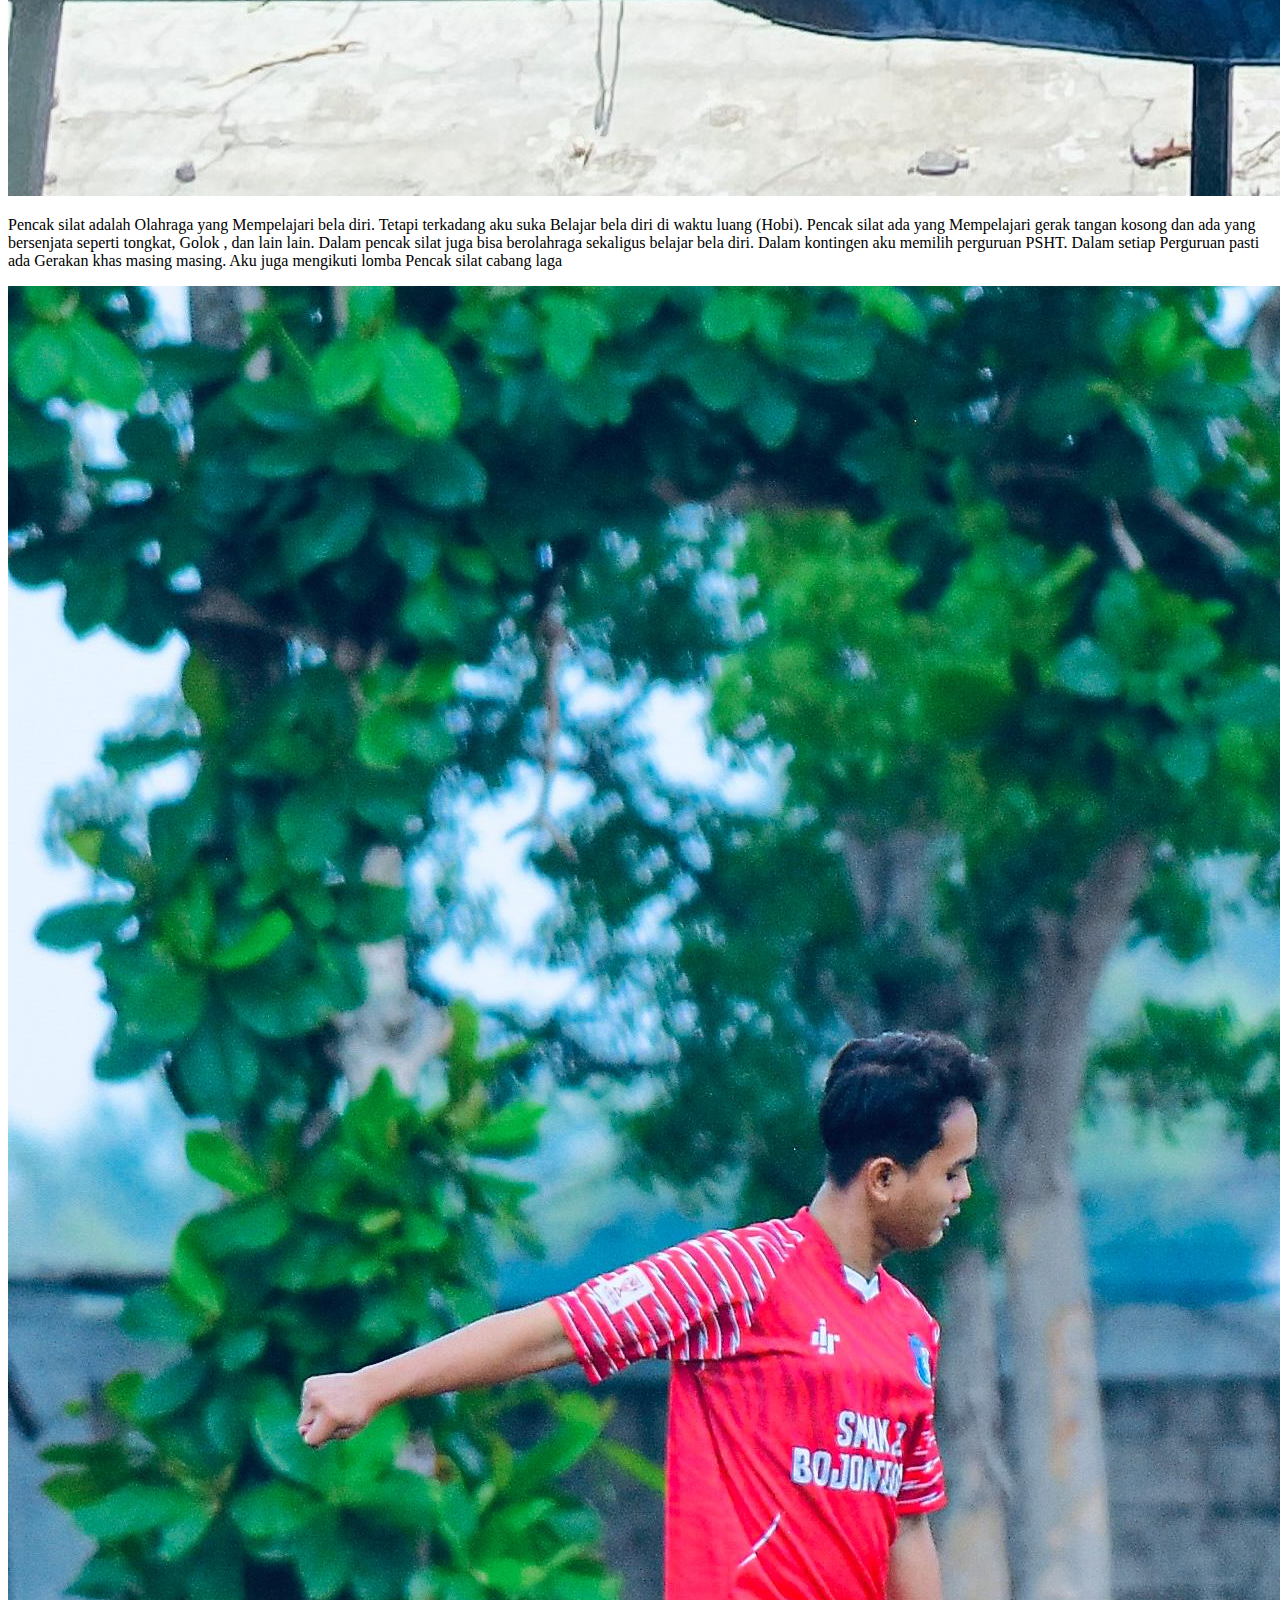
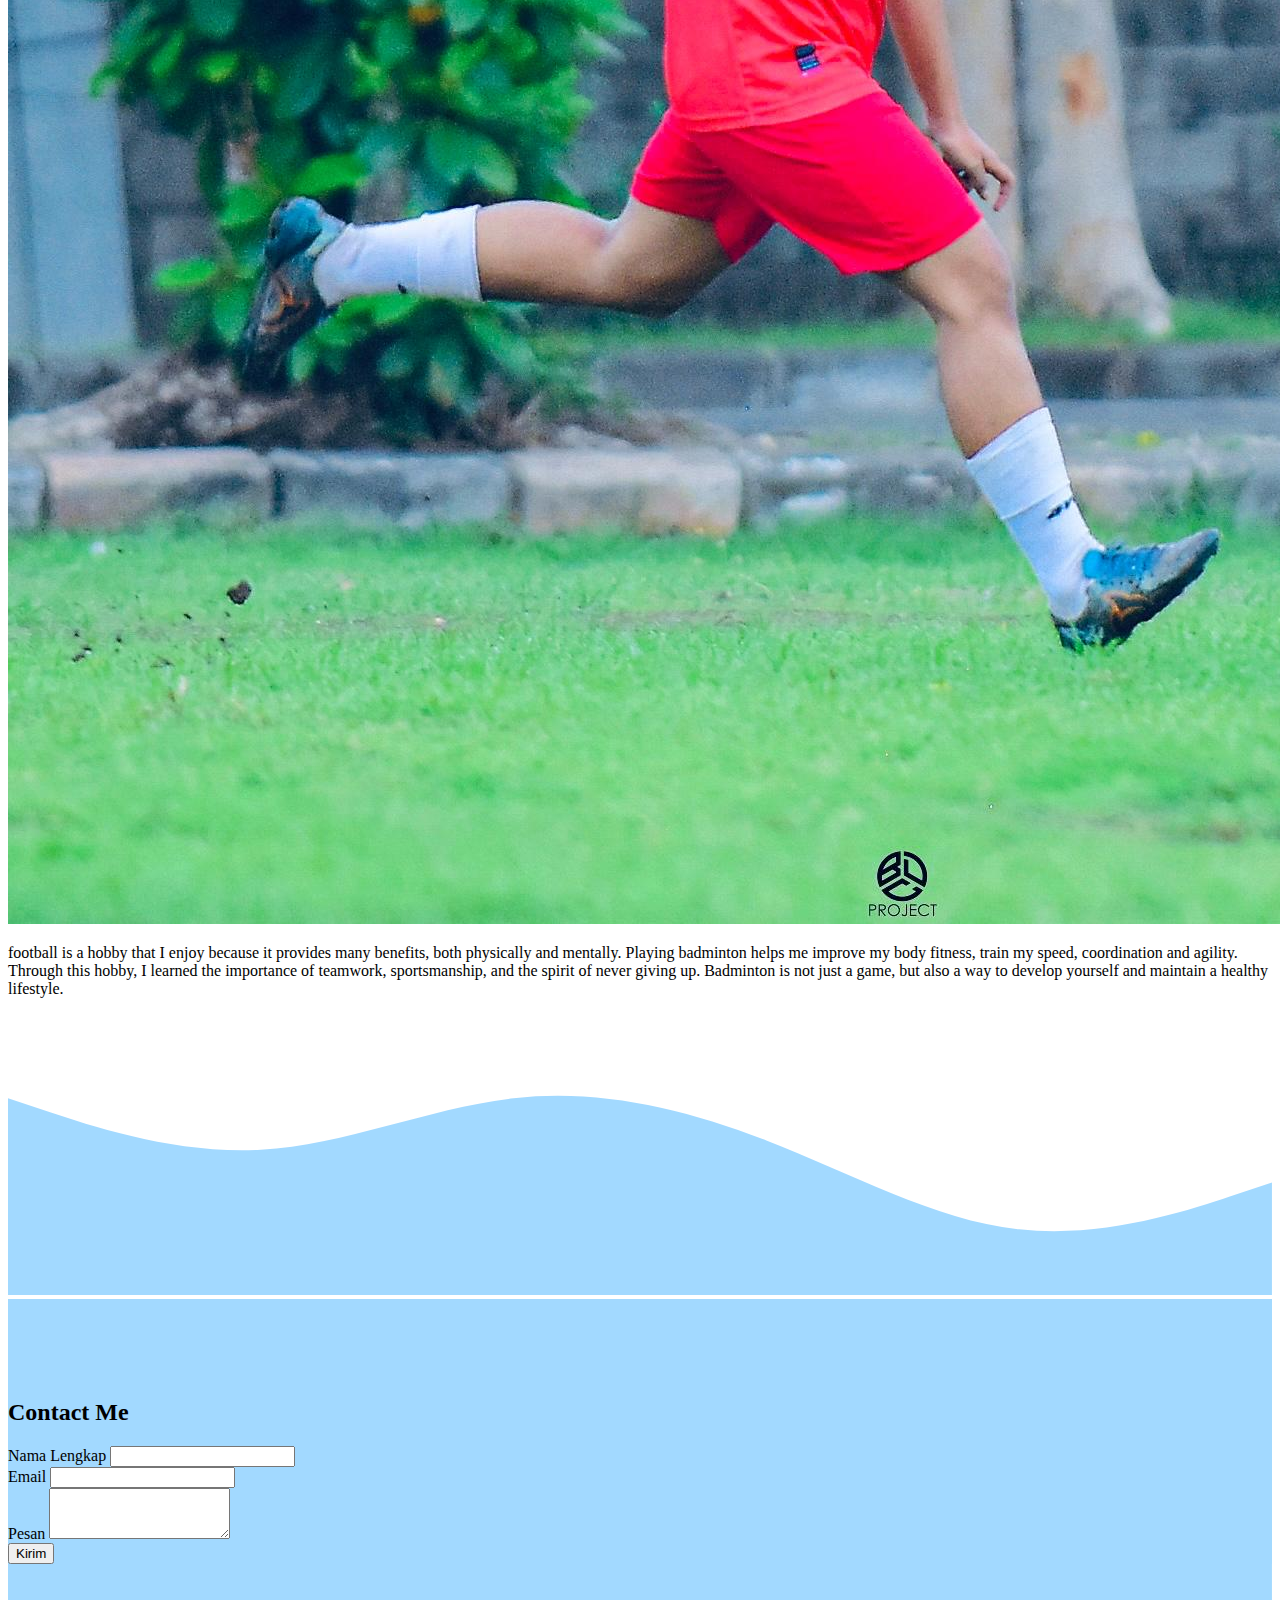
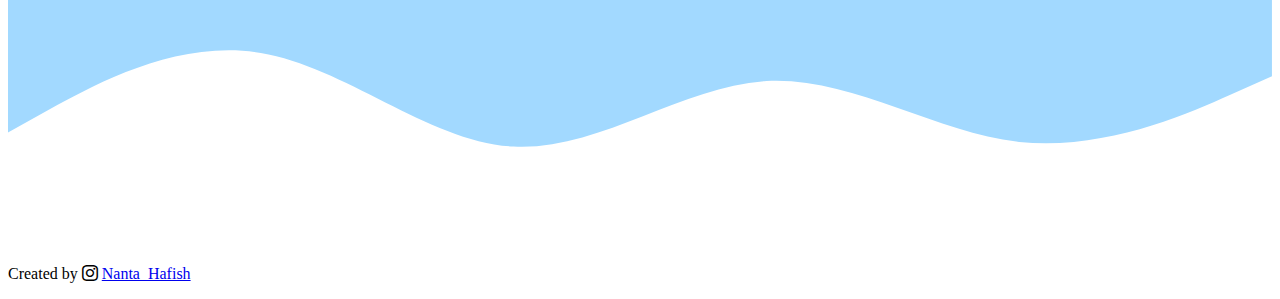
==== commit e67a05a1: "Update index.html" ====
--- a/index.html
+++ b/index.html
@@ -19,7 +19,7 @@
   </head>
   <body id="home">
    <!-- Navbar -->
-   <nav class="navbar navbar-expand-lg navbar-dark" style="background-color:#0d6efd " shadow-sm fixed-top>
+   <nav class="navbar navbar-expand-lg navbar-dark bg-primary shadow-sm fixed-top">
     <div class="container">
       <a class="navbar-brand" href="#">Nanta Hafish</a>
       <button class="navbar-toggler" type="button" data-bs-toggle="collapse" data-bs-target="#navbarSupportedContent" aria-controls="navbarSupportedContent" aria-expanded="false" aria-label="Toggle navigation">
--- a/style.css
+++ b/style.css
@@ -1,7 +1,20 @@
-body {
-    min-height: 2000px;
+.jumbotron {
+  padding-top: 6rem;
+  background-color: #ffffff;
 }
-.jumbotron {
-  padding-top: 2rem;
-    background-color: #e2edff;
+
+#about {
+  background-color:#A2D9FF; 
+}
+
+#projects {
+  background-color: #ffffff; 
+}
+
+#contact {
+  background-color: #A2D9FF; 
+}
+
+section {
+  padding-top: 5rem;
 }